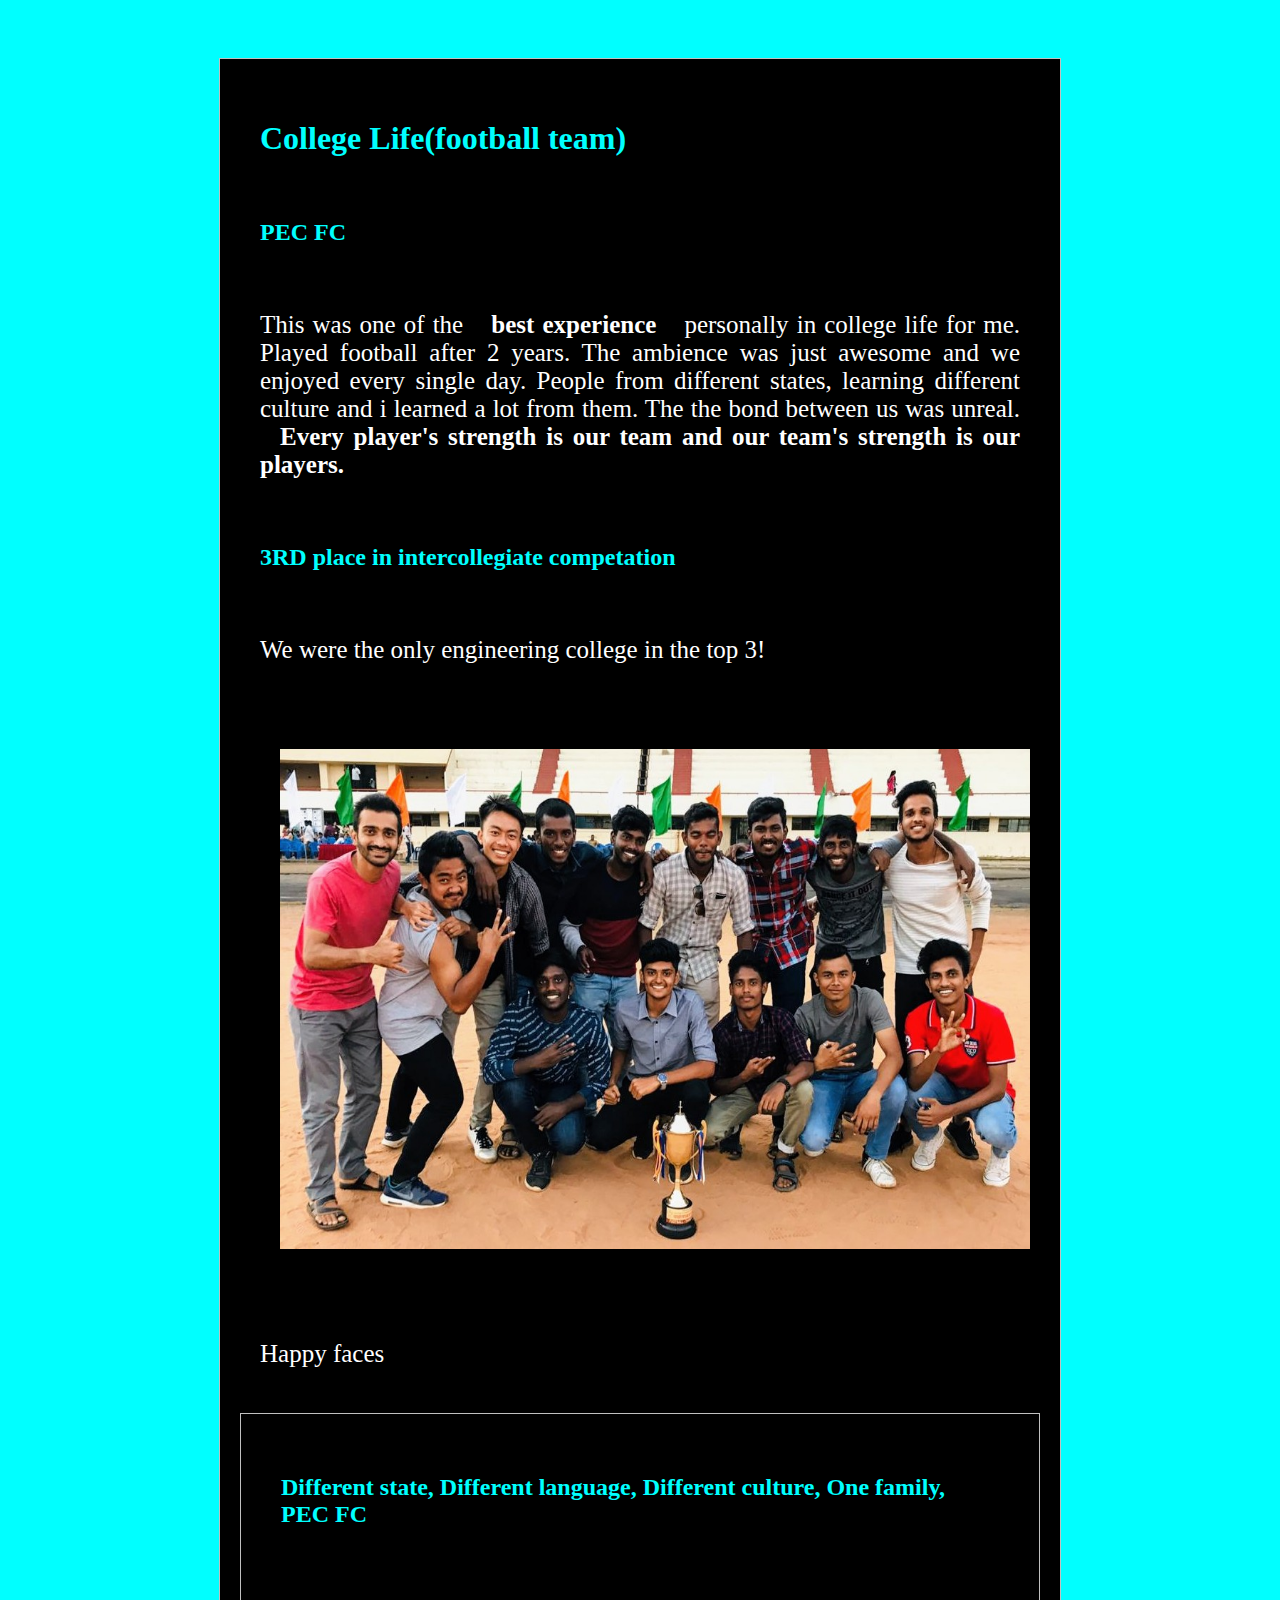
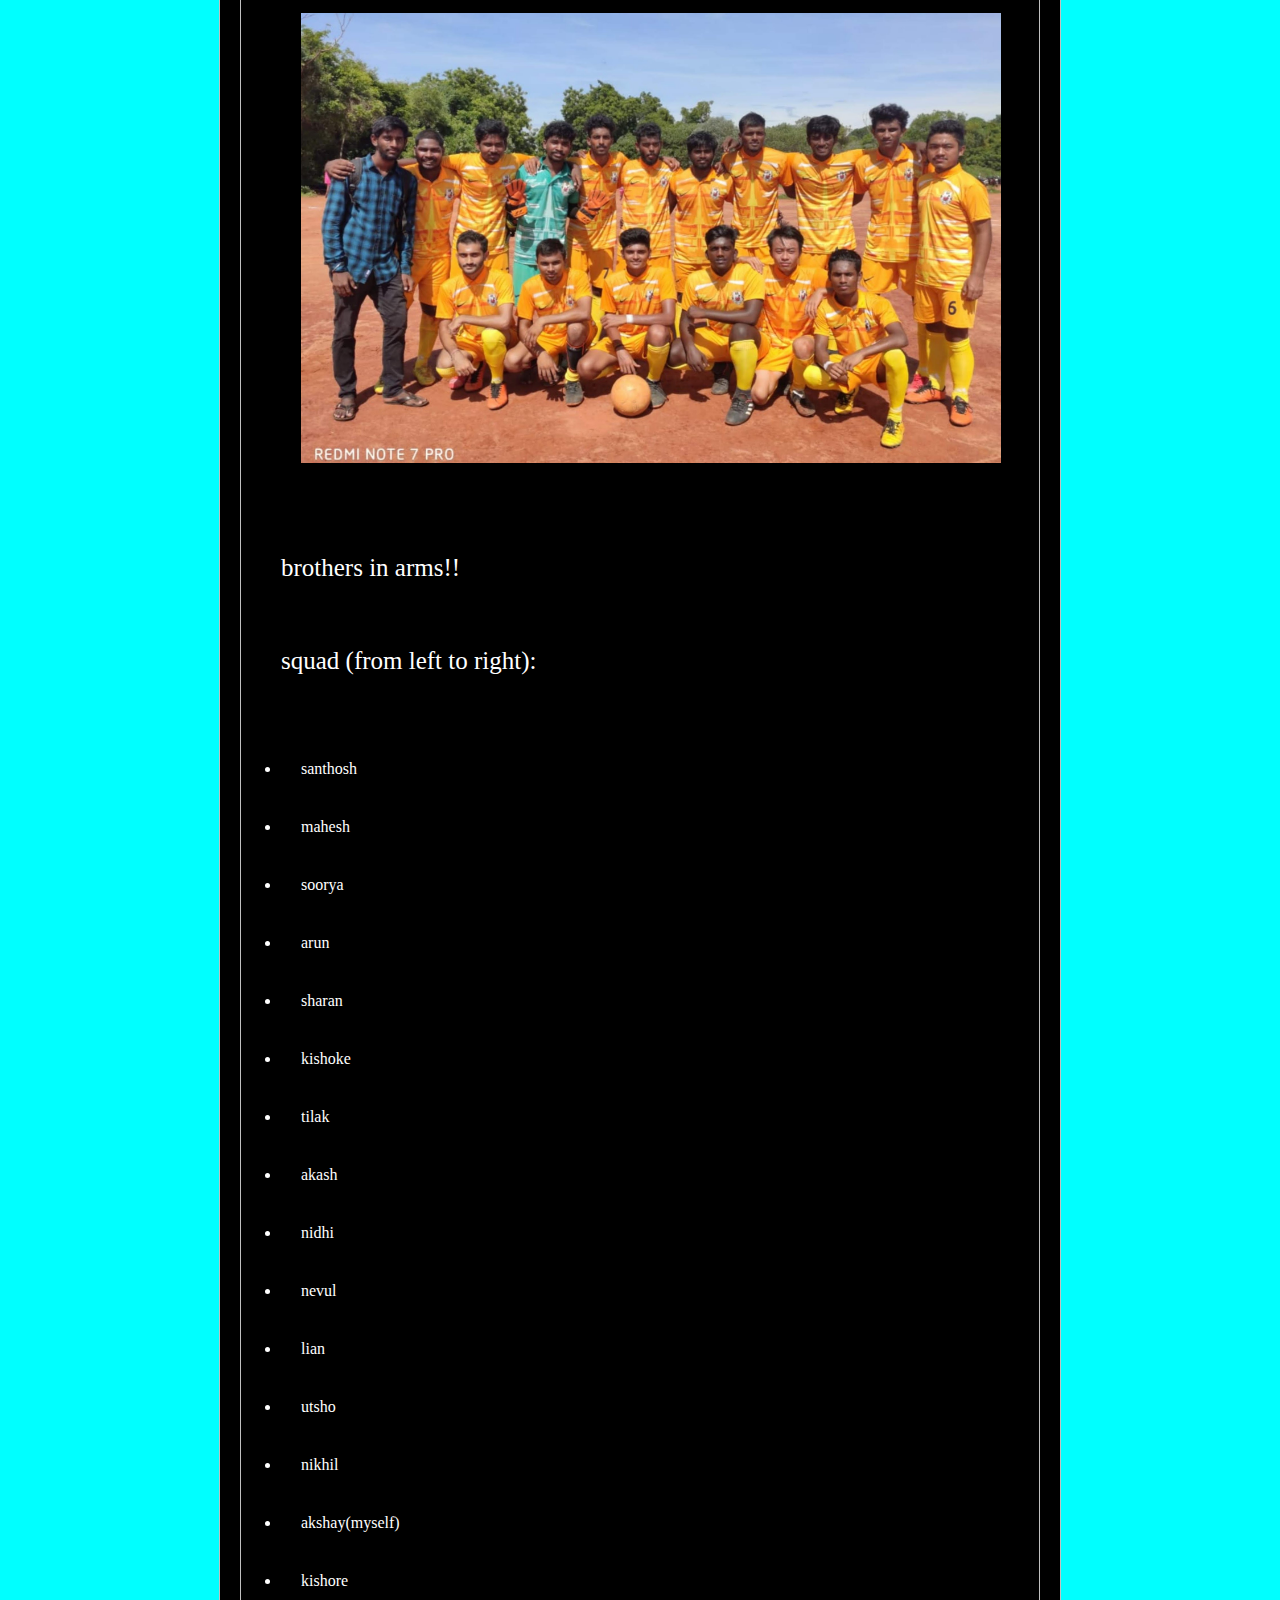
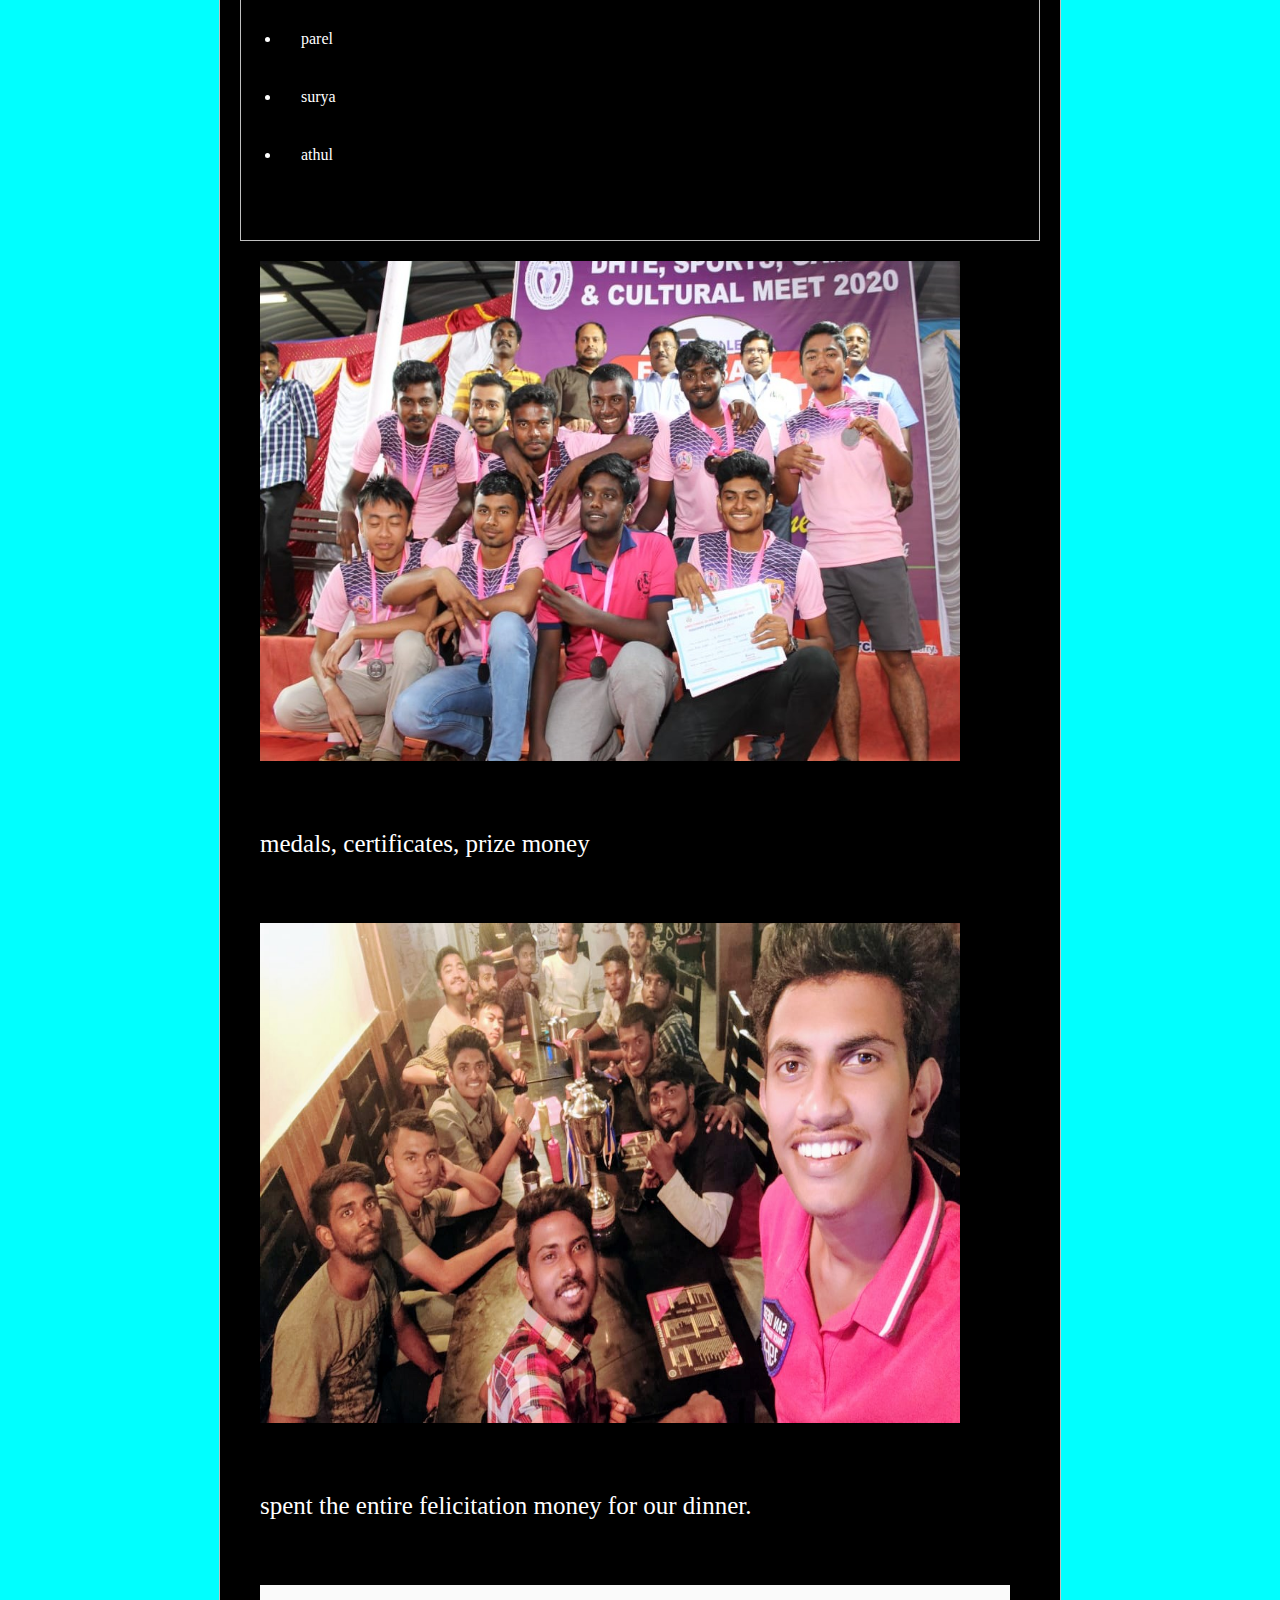
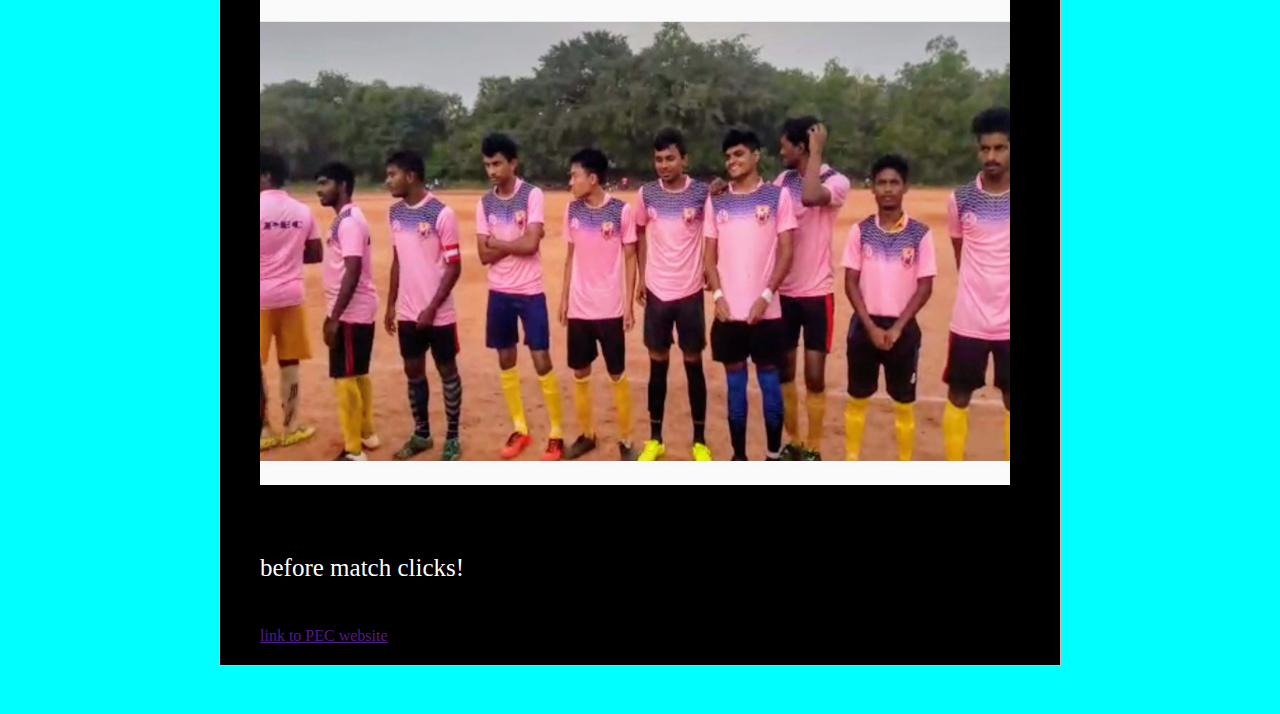
==== collegelife1.html @ 0ef6528e "Update collegelife1.html" ====
<!DOCTYPE html>
<html>

<head>
   <link rel="stylesheet" type="text/css" href="makeover.css">

   <title> college life(football) </title>

</head>
   <body>
     <div class="level1">
      <h1> College Life(football team) </h1>
         <h2> PEC FC </h2>
         <p class="alpha-text"> This was one of the <strong> best experience </strong> personally
              in college life for me. Played football after 2 years. The ambience
              was just awesome and we enjoyed every single day. People from different states,
              learning different culture and i learned a lot from them. The the bond between us
              was unreal. <strong>Every player's strength is our team and our team's strength is our players.</strong>
         </p>
         <h2> 3RD place in intercollegiate competation </h2>
         <p> We were the only engineering college in the top 3!</p>
         <p><img src="IMG-20200403-WA0009.jpg" width="750 px" height="500 px"></p>
         <p> Happy faces </p>
         <div class="level2">
         <h2> Different state, Different language, Different culture, One family, PEC FC </h2>
         <p> <img src="PicsArt_01-07-02.13.52.jpg" width="700 px" height="450 px">
         <p class="alpha-text"> brothers in arms!!</p>
         <p> squad (from left to right):
           <ul>
             <li>santhosh</li>
             <li>mahesh</li>
             <li>soorya</li>
             <li>arun</li>
             <li>sharan</li>
             <li>kishoke</li>
             <li>tilak</li>
             <li>akash</li>
             <li>nidhi</li>
             <li>nevul</li>
             <li>lian</li>
             <li>utsho</li>
             <li>nikhil</li>
             <li>akshay(myself)</li>
             <li>kishore</li>
             <li>parel</li>
             <li>surya</li>
             <li>athul</li>
           </ul>
         </div>
             <img src="IMG-20200208-WA0151.jpg" width="700 px" height="500 px">
        <p class="alpha-text"> medals, certificates, prize money</p>
             <img src="IMG-20200208-WA0147.jpg" width="700 px" height="500 px">
        <p class="alpha-text"> spent the entire felicitation money for our dinner.</p>
             <img src="PicsArt_02-22-07.17.00.jpg" width="750 px" height="500 px">
        <p class="alpha-text"> before match clicks!</p>
        <a href="" target="_black"> link to PEC website</a>
    </div>
   </body>

</html>
---- makeover.css ----
*{
  padding-left: 20px;
  padding-right: 20px;
  padding-top: 20px;
  padding-bottom: 20px;
  align-self: center;

}
body{
  font-family: cursive;
  color: silver;
  background-color: aqua;
}
h1
{
  color: aqua;
  font-size: 50 px;
  font-family: cursive;
}
h2
{
  color: aqua;
  font-size: 50 px;
  font-family: cursive;
}
p
{
  color: white;
  font-size: 25px;
  text-align: justify;
  font-family: cursive;
}
ul{
  color: white;
}

.level1
{
  width: 800px;
  margin-left: auto;
  margin-right: auto;
  border: 1px solid;
  background-color: black;
  margin-top: 10px;
}
.level2
{
  background-color: black;
  border: 1px solid;
  margin-top: 10px;
}
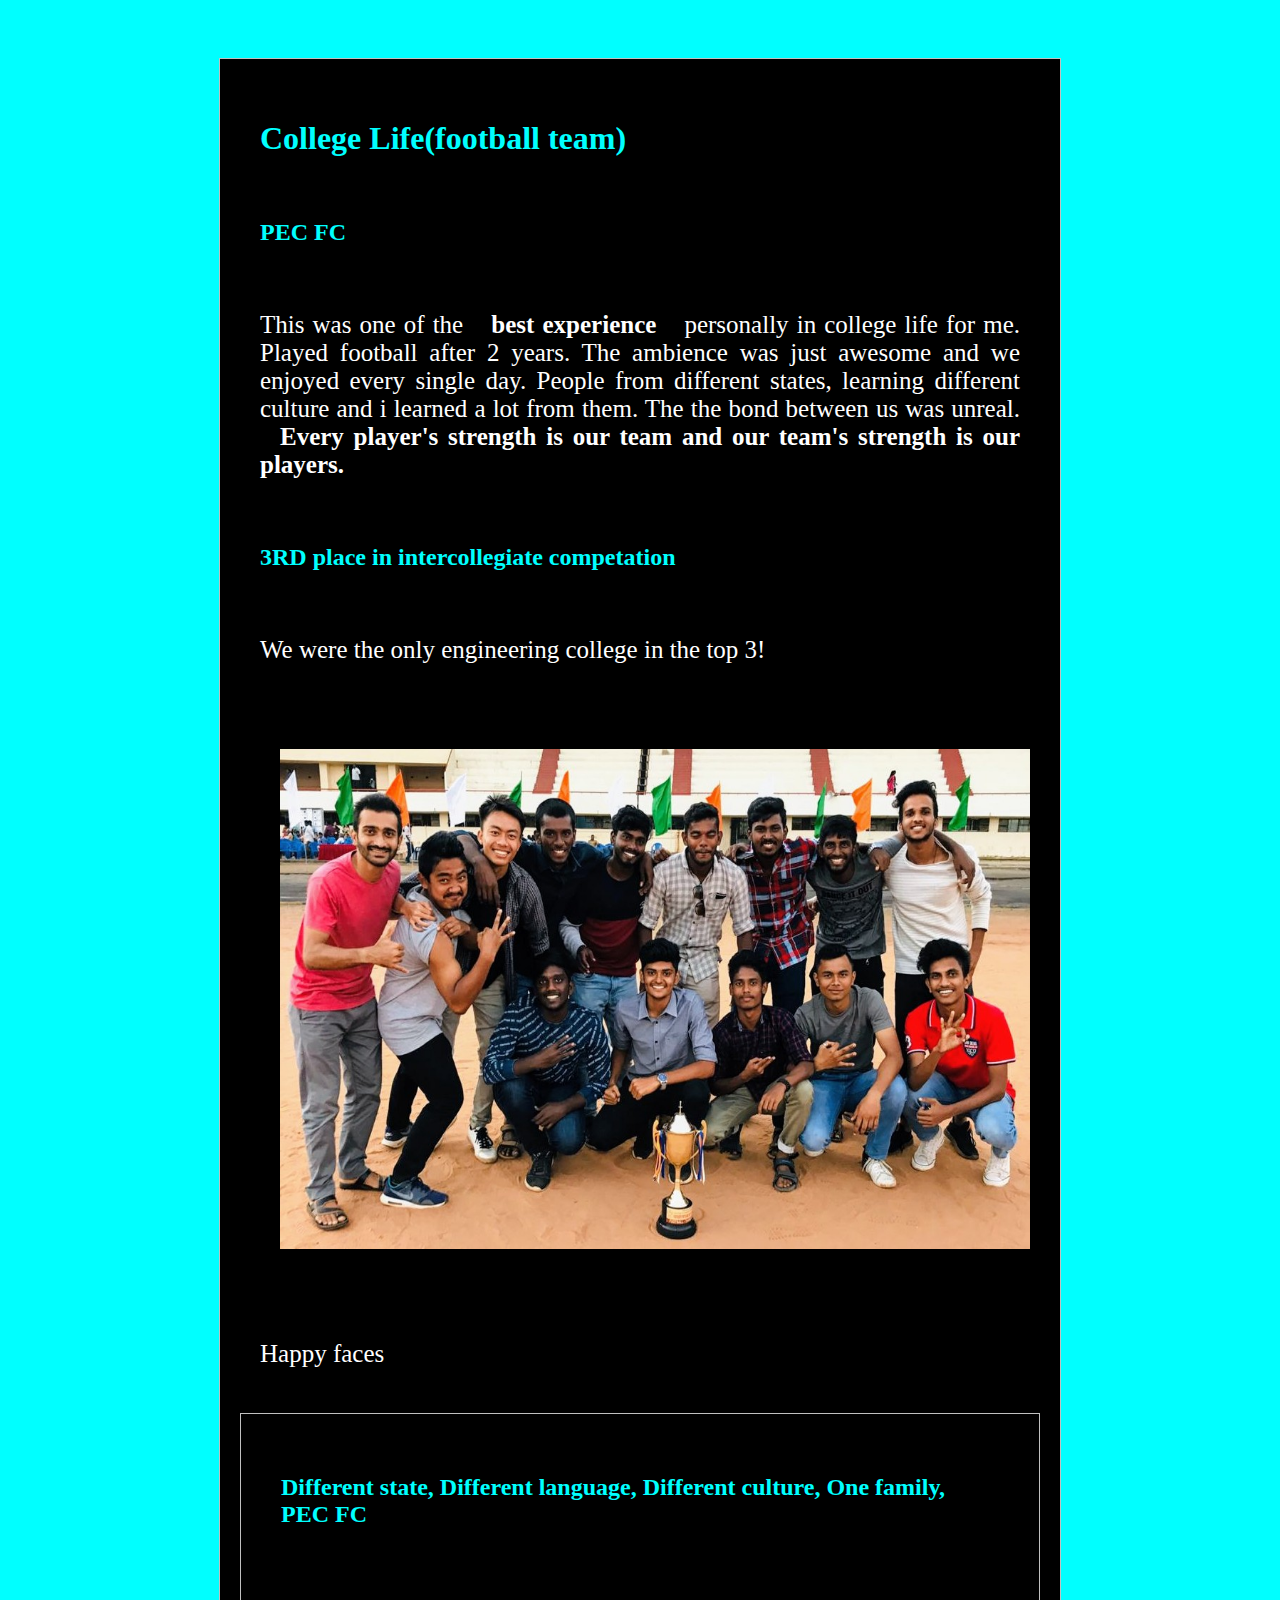
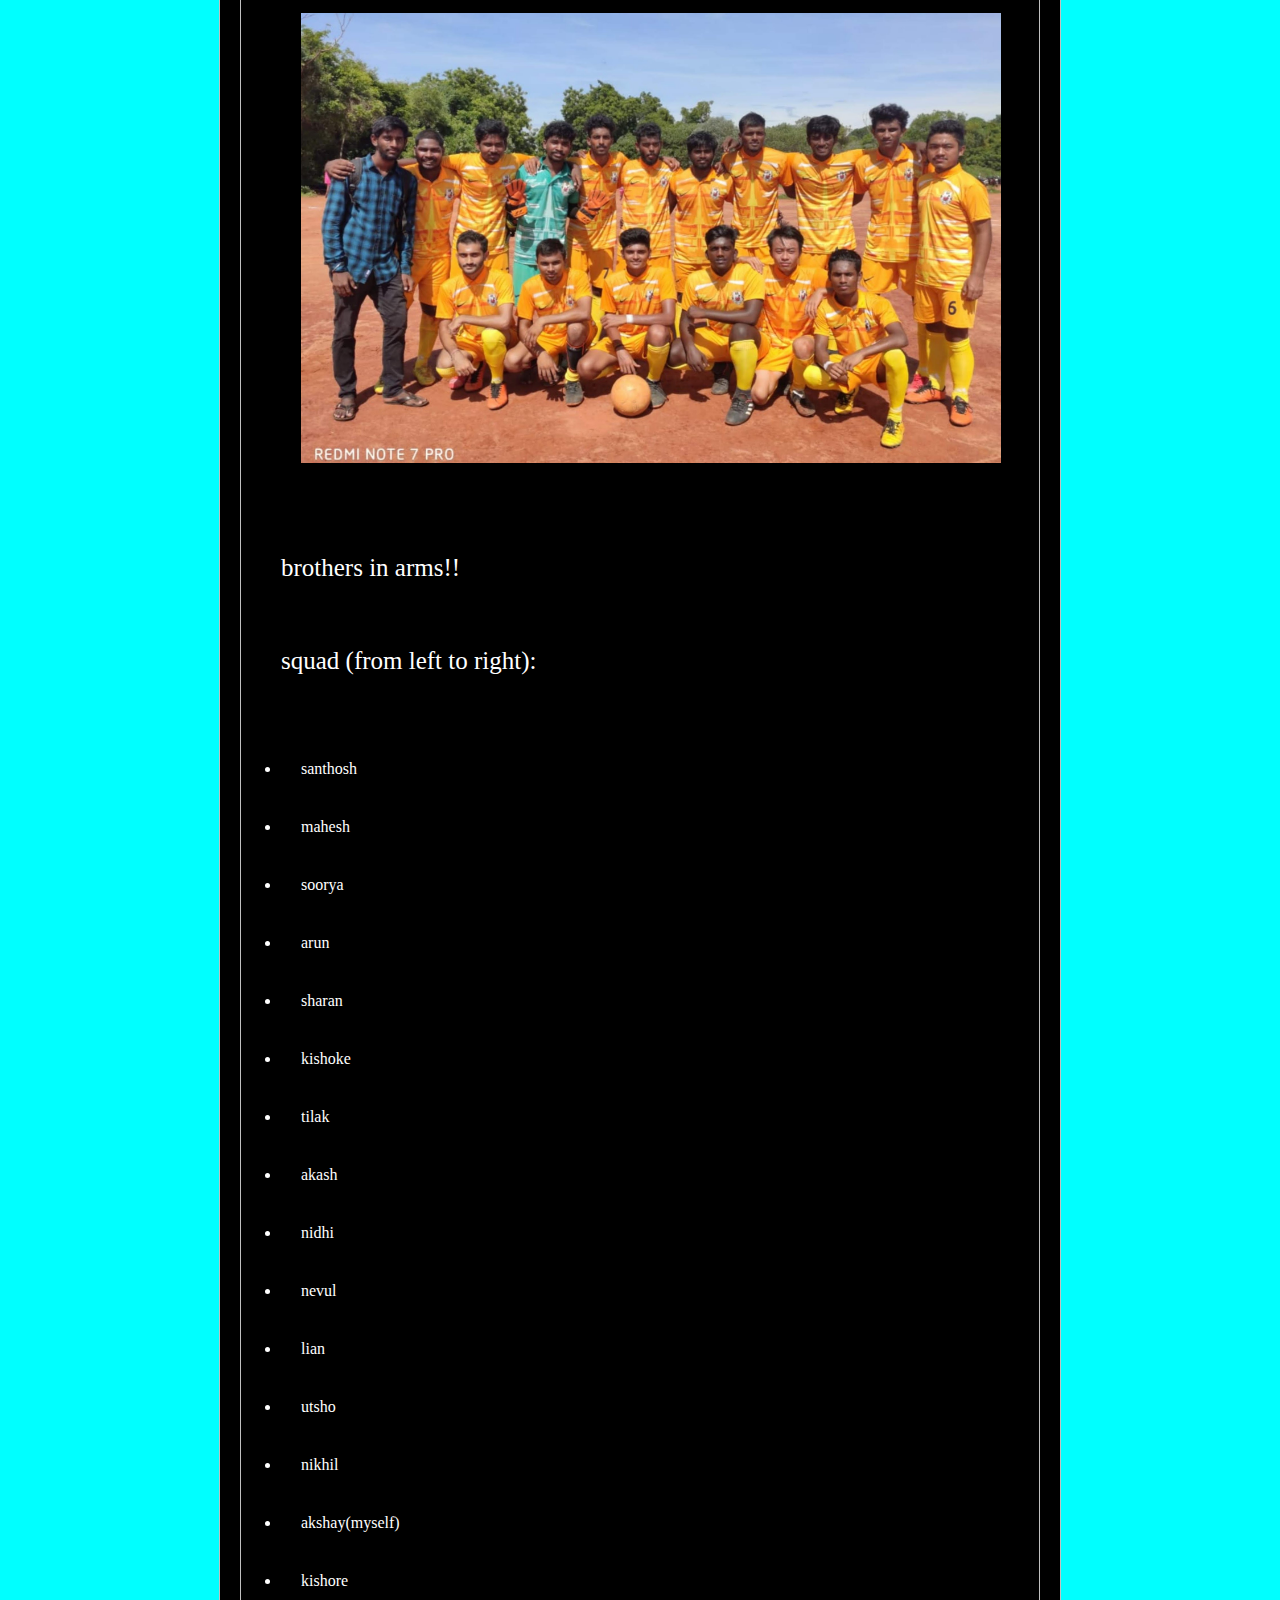
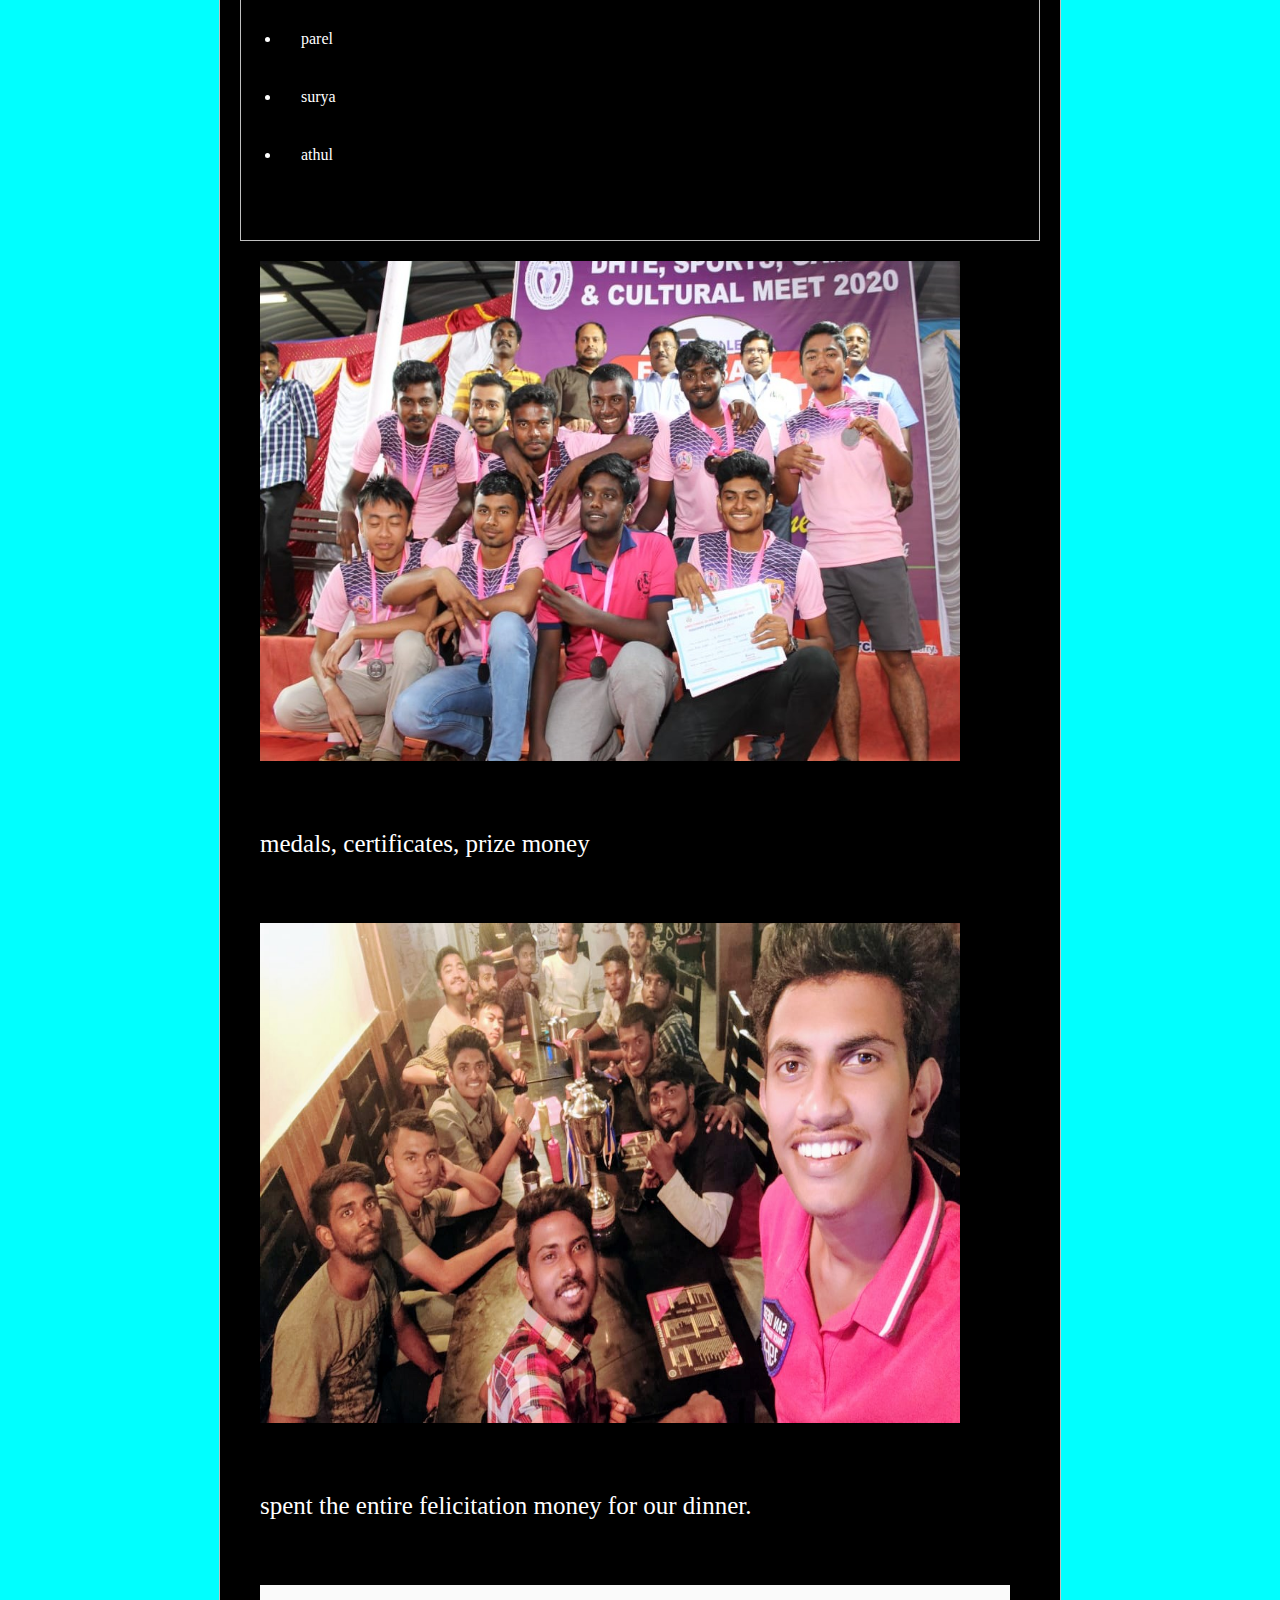
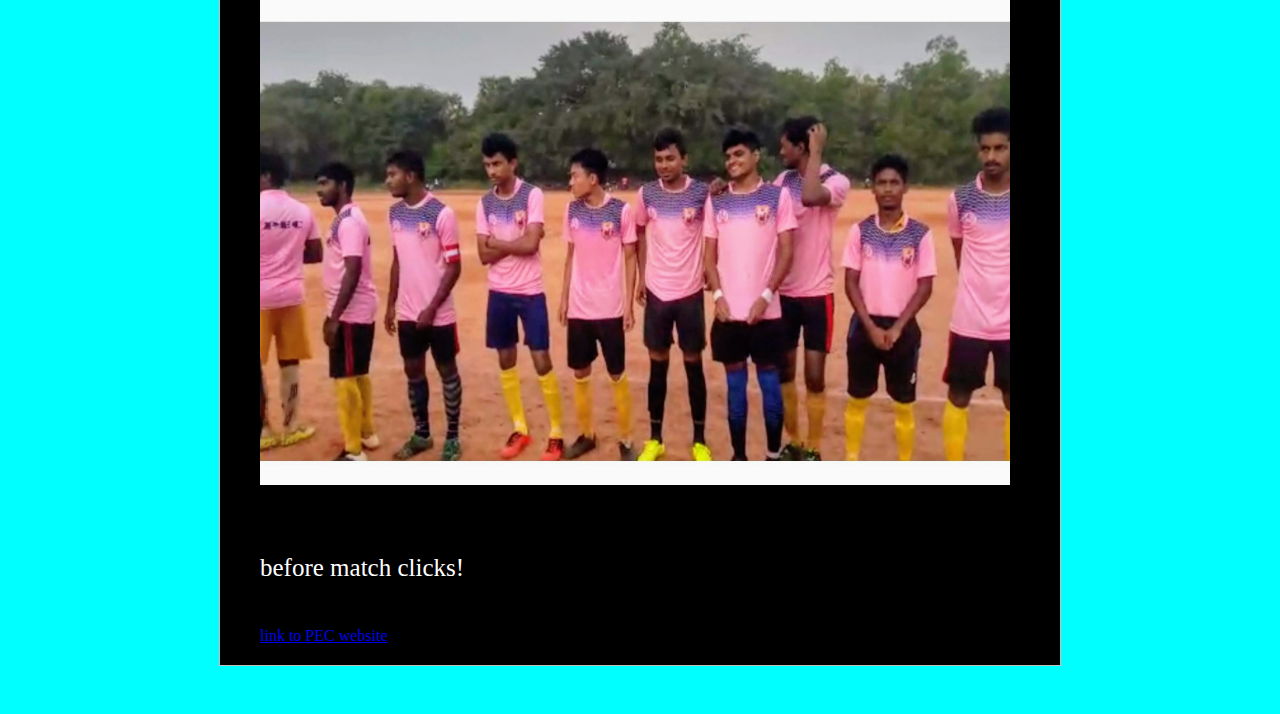
==== commit 74eeb3c6: "Update collegelife1.html" ====
--- a/collegelife1.html
+++ b/collegelife1.html
@@ -53,7 +53,7 @@
         <p class="alpha-text"> spent the entire felicitation money for our dinner.</p>
              <img src="PicsArt_02-22-07.17.00.jpg" width="750 px" height="500 px">
         <p class="alpha-text"> before match clicks!</p>
-        <a href="" target="_black"> link to PEC website</a>
+        <a href="http://www.pec.edu/" target="_black"> link to PEC website</a>
     </div>
    </body>
 
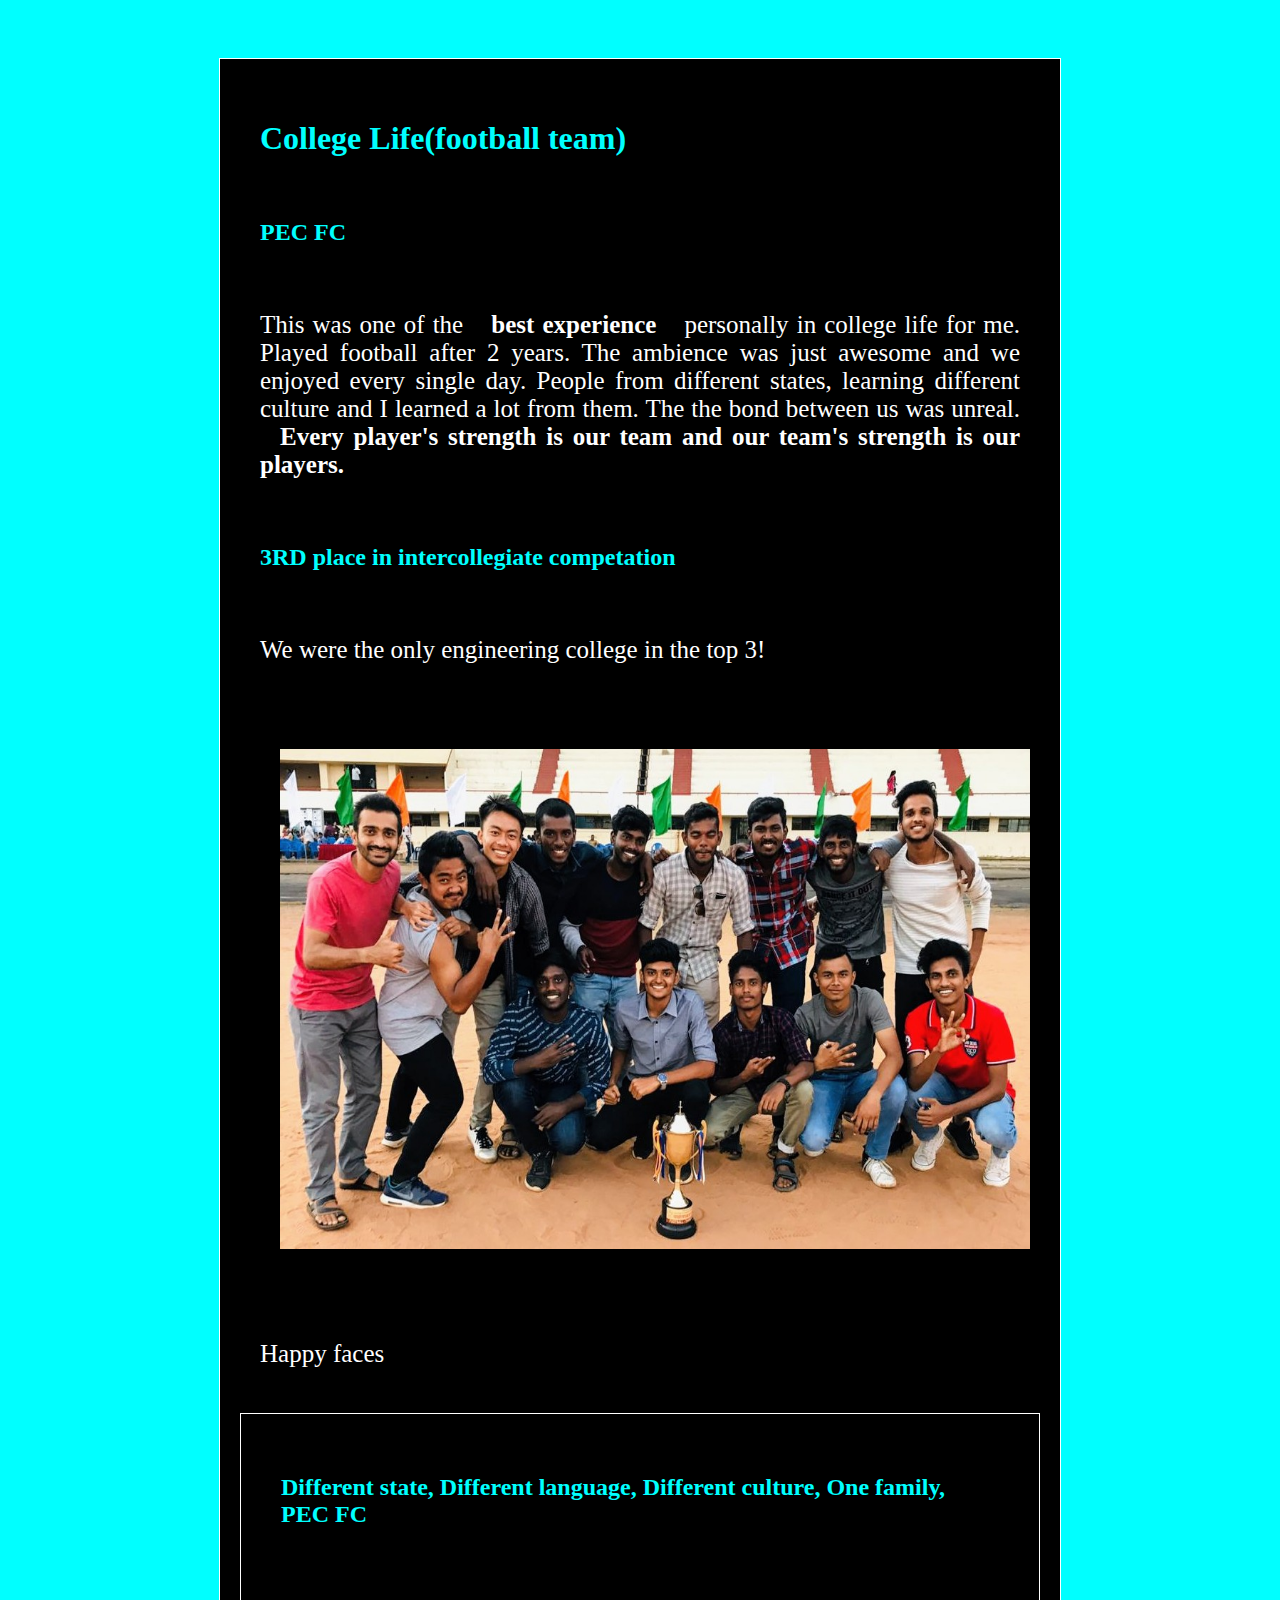
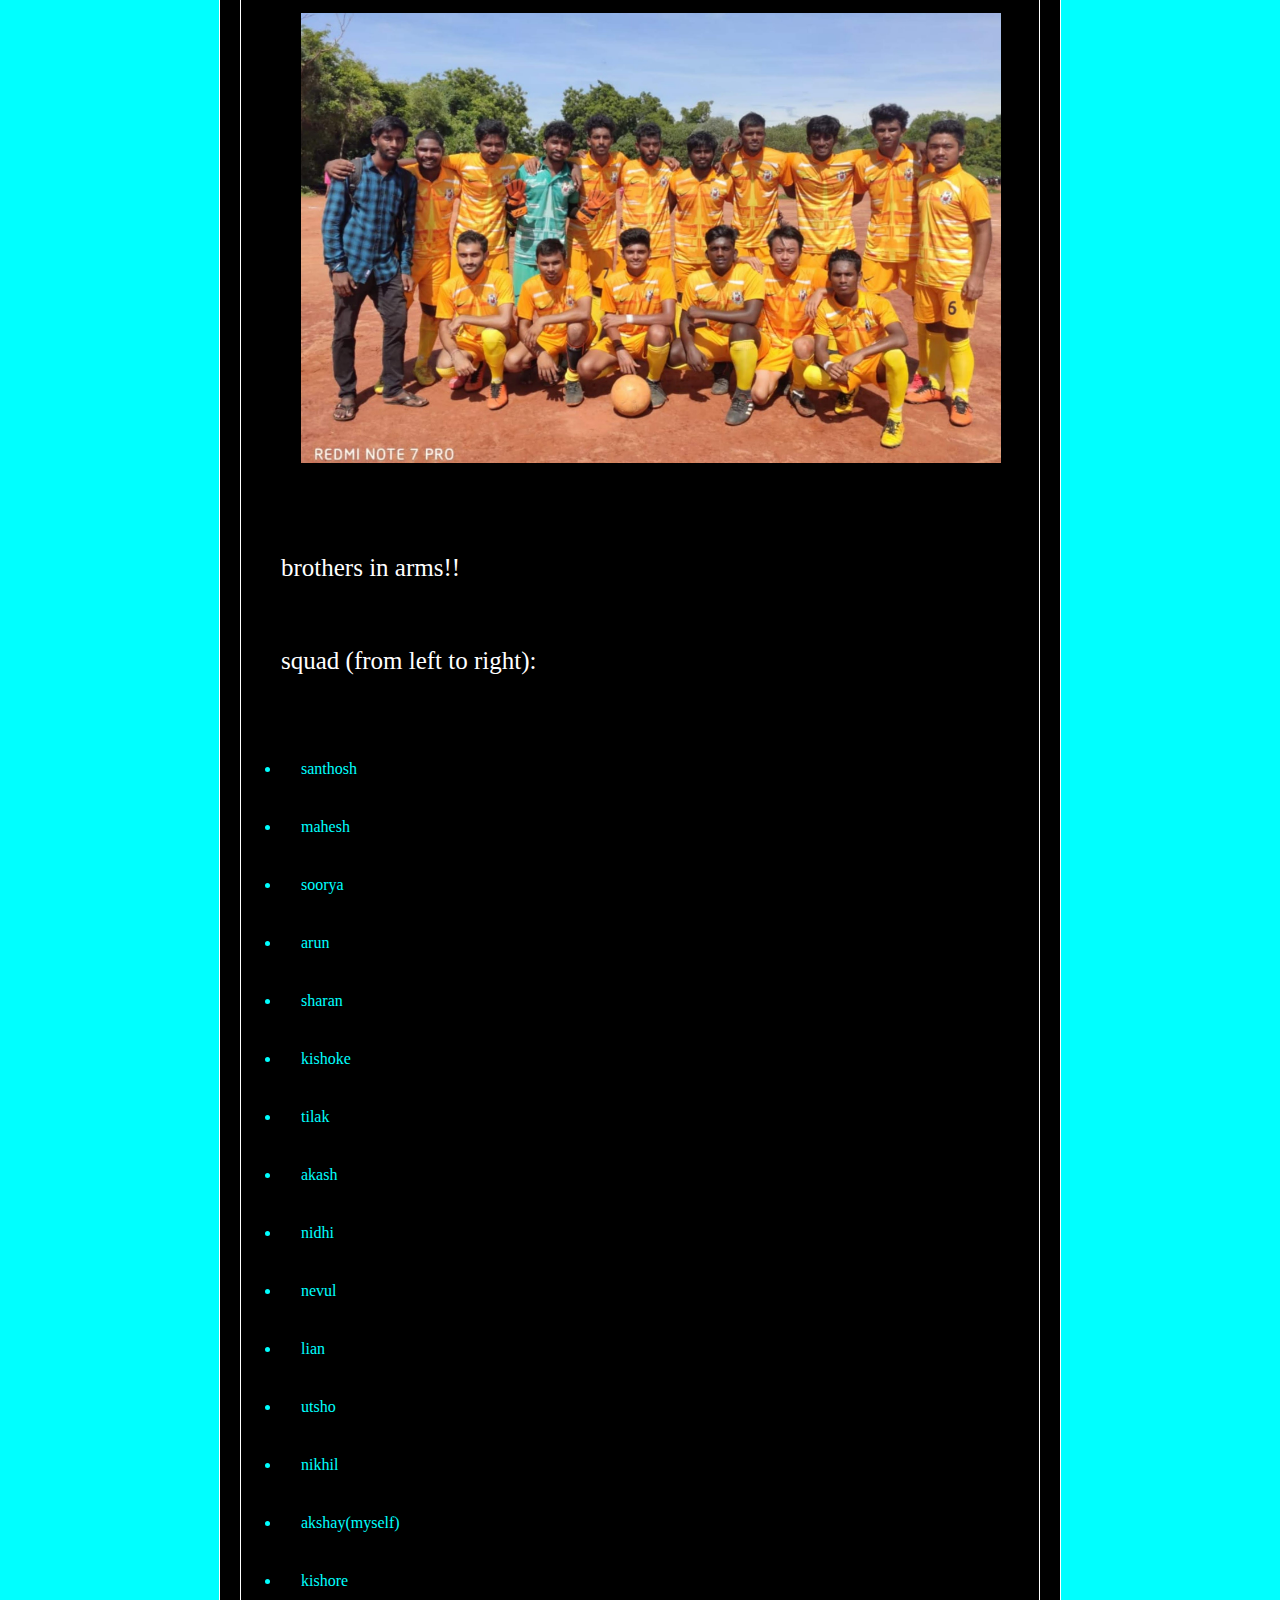
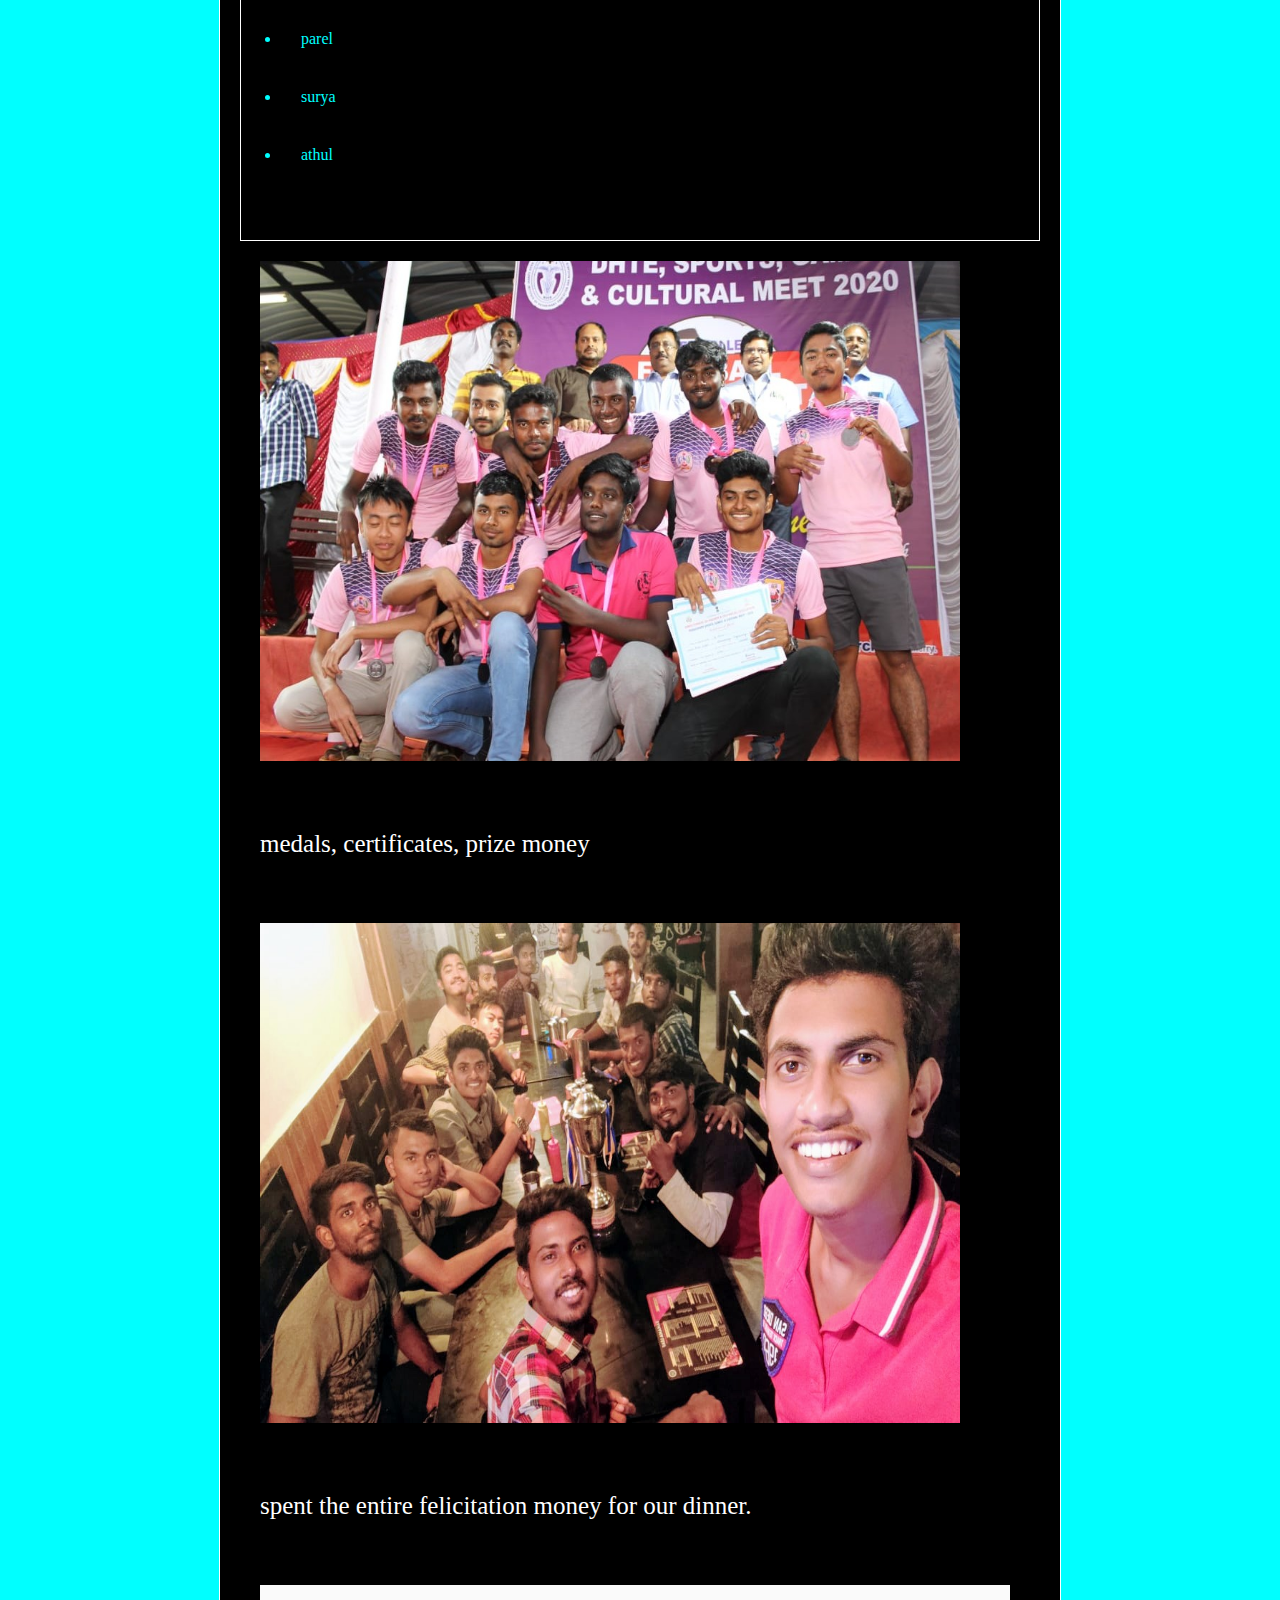
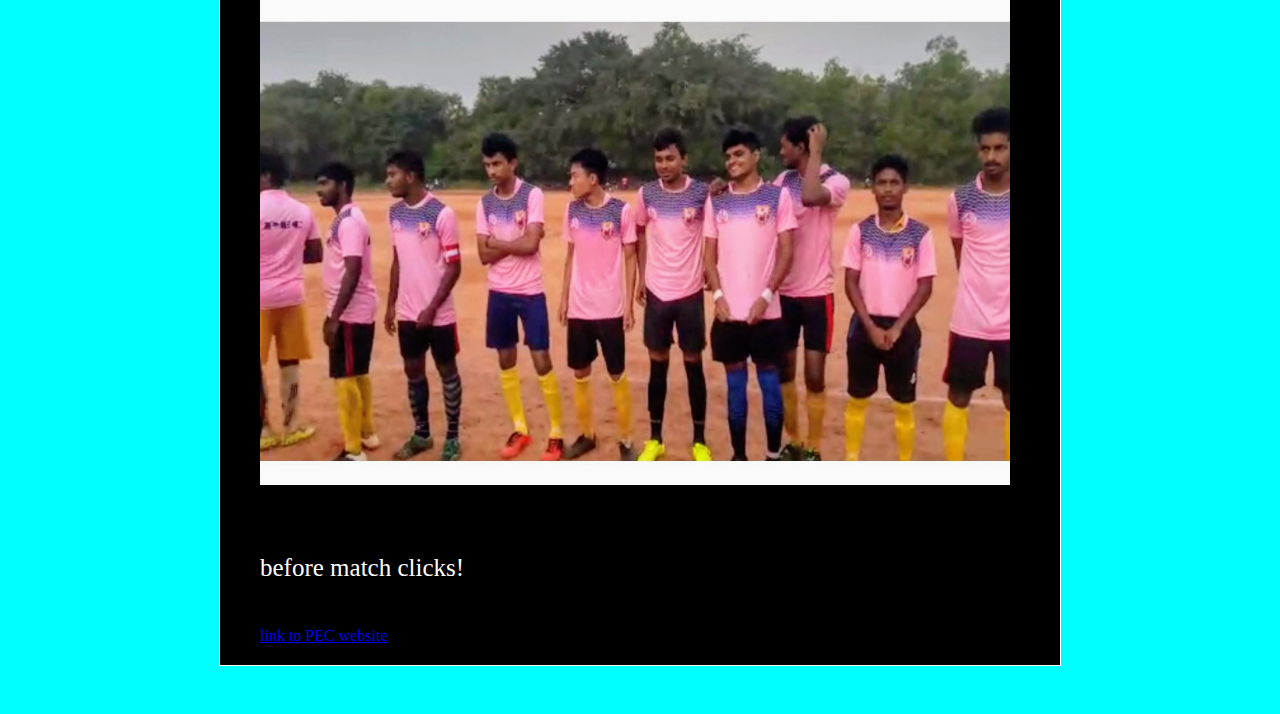
==== commit e10e3e33: "Update collegelife1.html" ====
--- a/collegelife1.html
+++ b/collegelife1.html
@@ -11,10 +11,10 @@
      <div class="level1">
       <h1> College Life(football team) </h1>
          <h2> PEC FC </h2>
-         <p class="alpha-text"> This was one of the <strong> best experience </strong> personally
+         <p class="alpha-text"> This was one of the <strong>best experience</strong> personally
               in college life for me. Played football after 2 years. The ambience
               was just awesome and we enjoyed every single day. People from different states,
-              learning different culture and i learned a lot from them. The the bond between us
+              learning different culture and I learned a lot from them. The the bond between us
               was unreal. <strong>Every player's strength is our team and our team's strength is our players.</strong>
          </p>
          <h2> 3RD place in intercollegiate competation </h2>
--- a/makeover.css
+++ b/makeover.css
@@ -15,13 +15,13 @@
 {
   color: aqua;
   font-size: 50 px;
-  font-family: cursive;
+  font-family: fantasy;
 }
 h2
 {
   color: aqua;
   font-size: 50 px;
-  font-family: cursive;
+  font-family: serif;
 }
 p
 {
@@ -30,8 +30,9 @@
   text-align: justify;
   font-family: cursive;
 }
-ul{
-  color: white;
+ul
+{
+  color: aqua;
 }
 
 .level1
@@ -42,6 +43,7 @@
   border: 1px solid;
   background-color: black;
   margin-top: 10px;
+  color: white;
 }
 .level2
 {
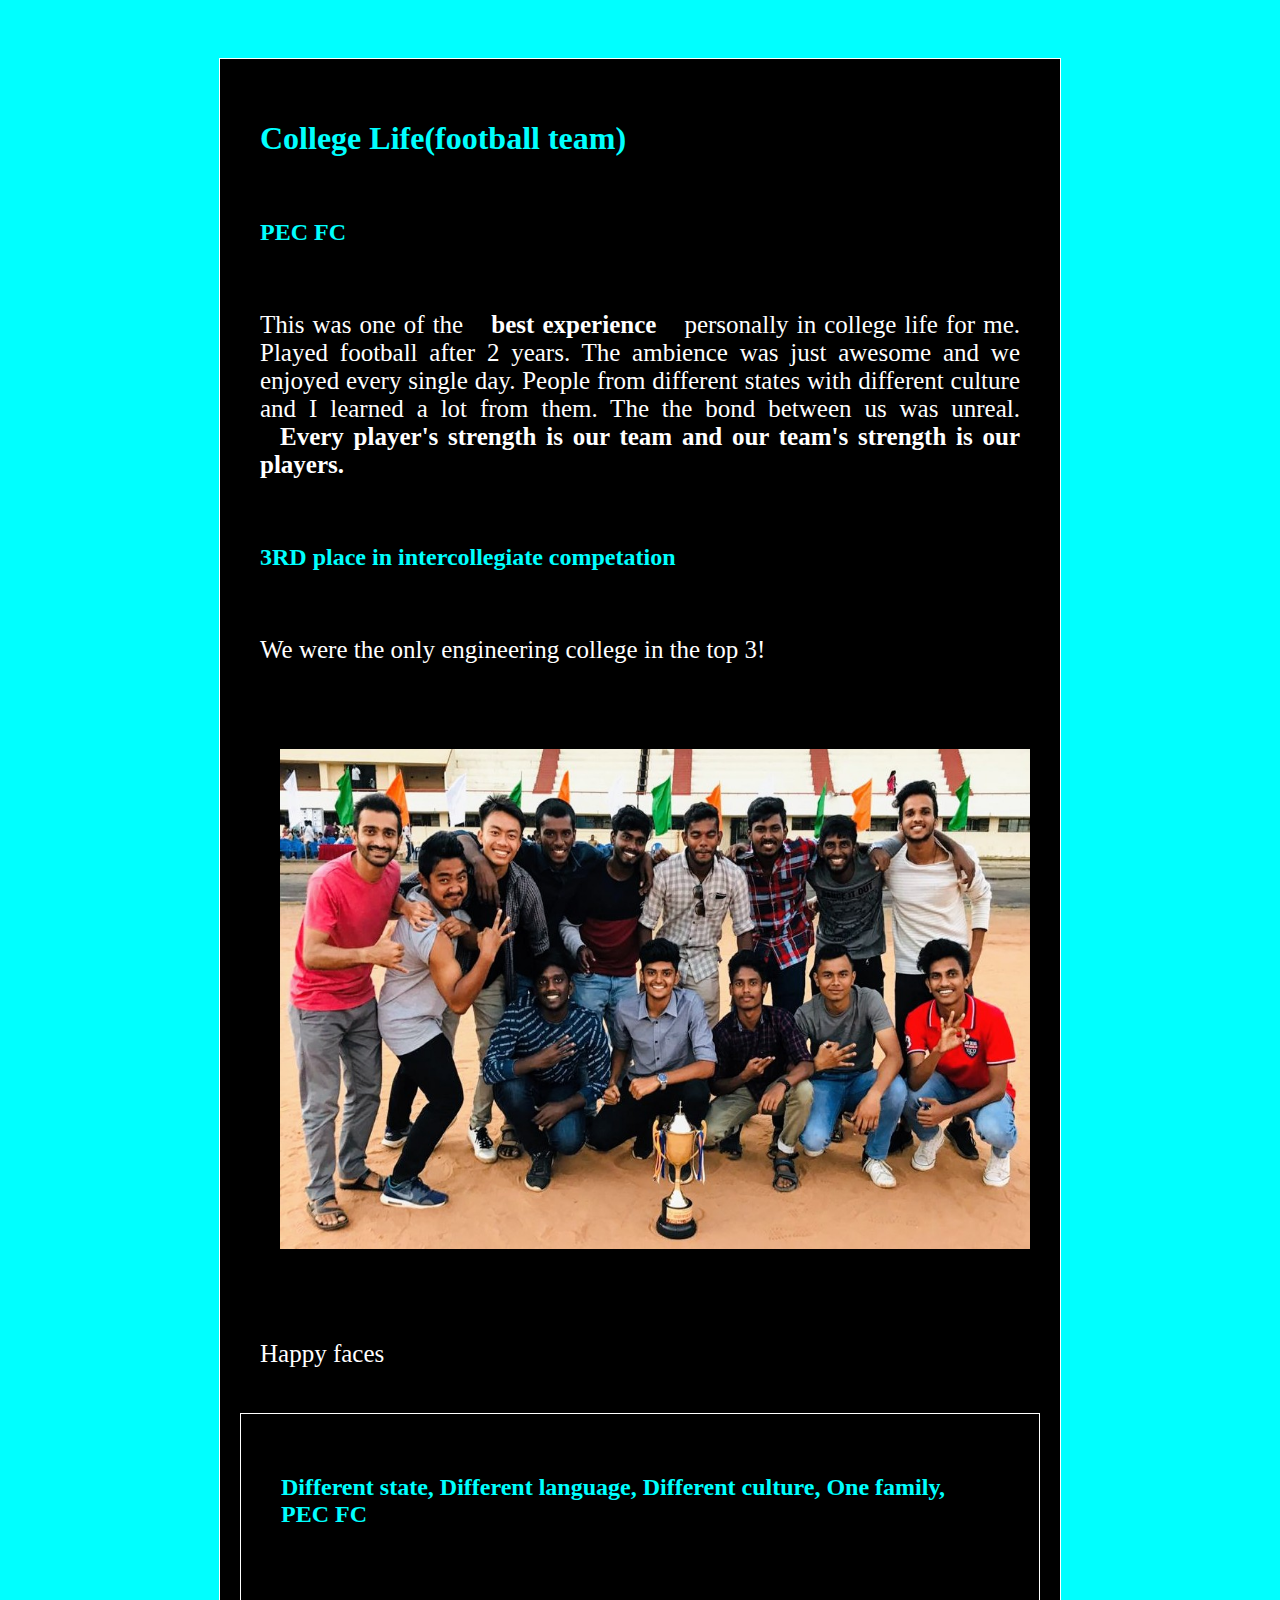
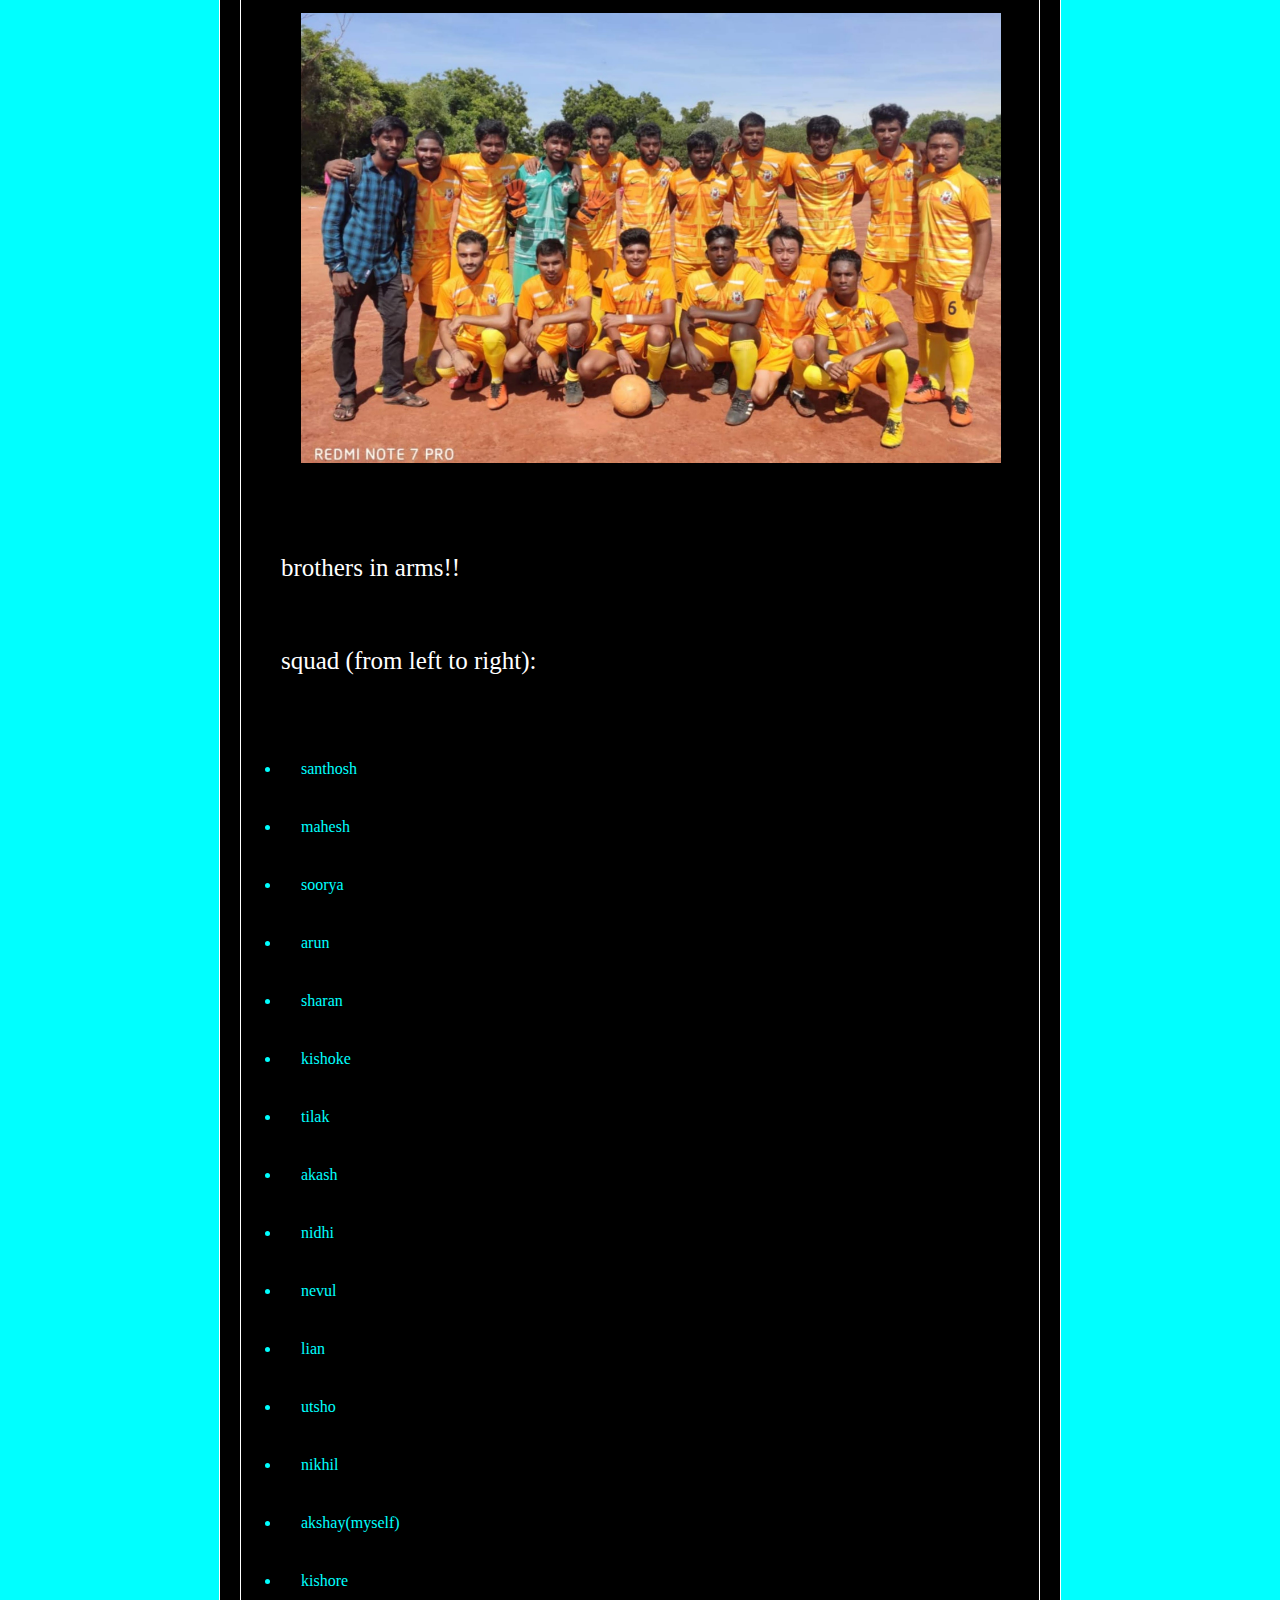
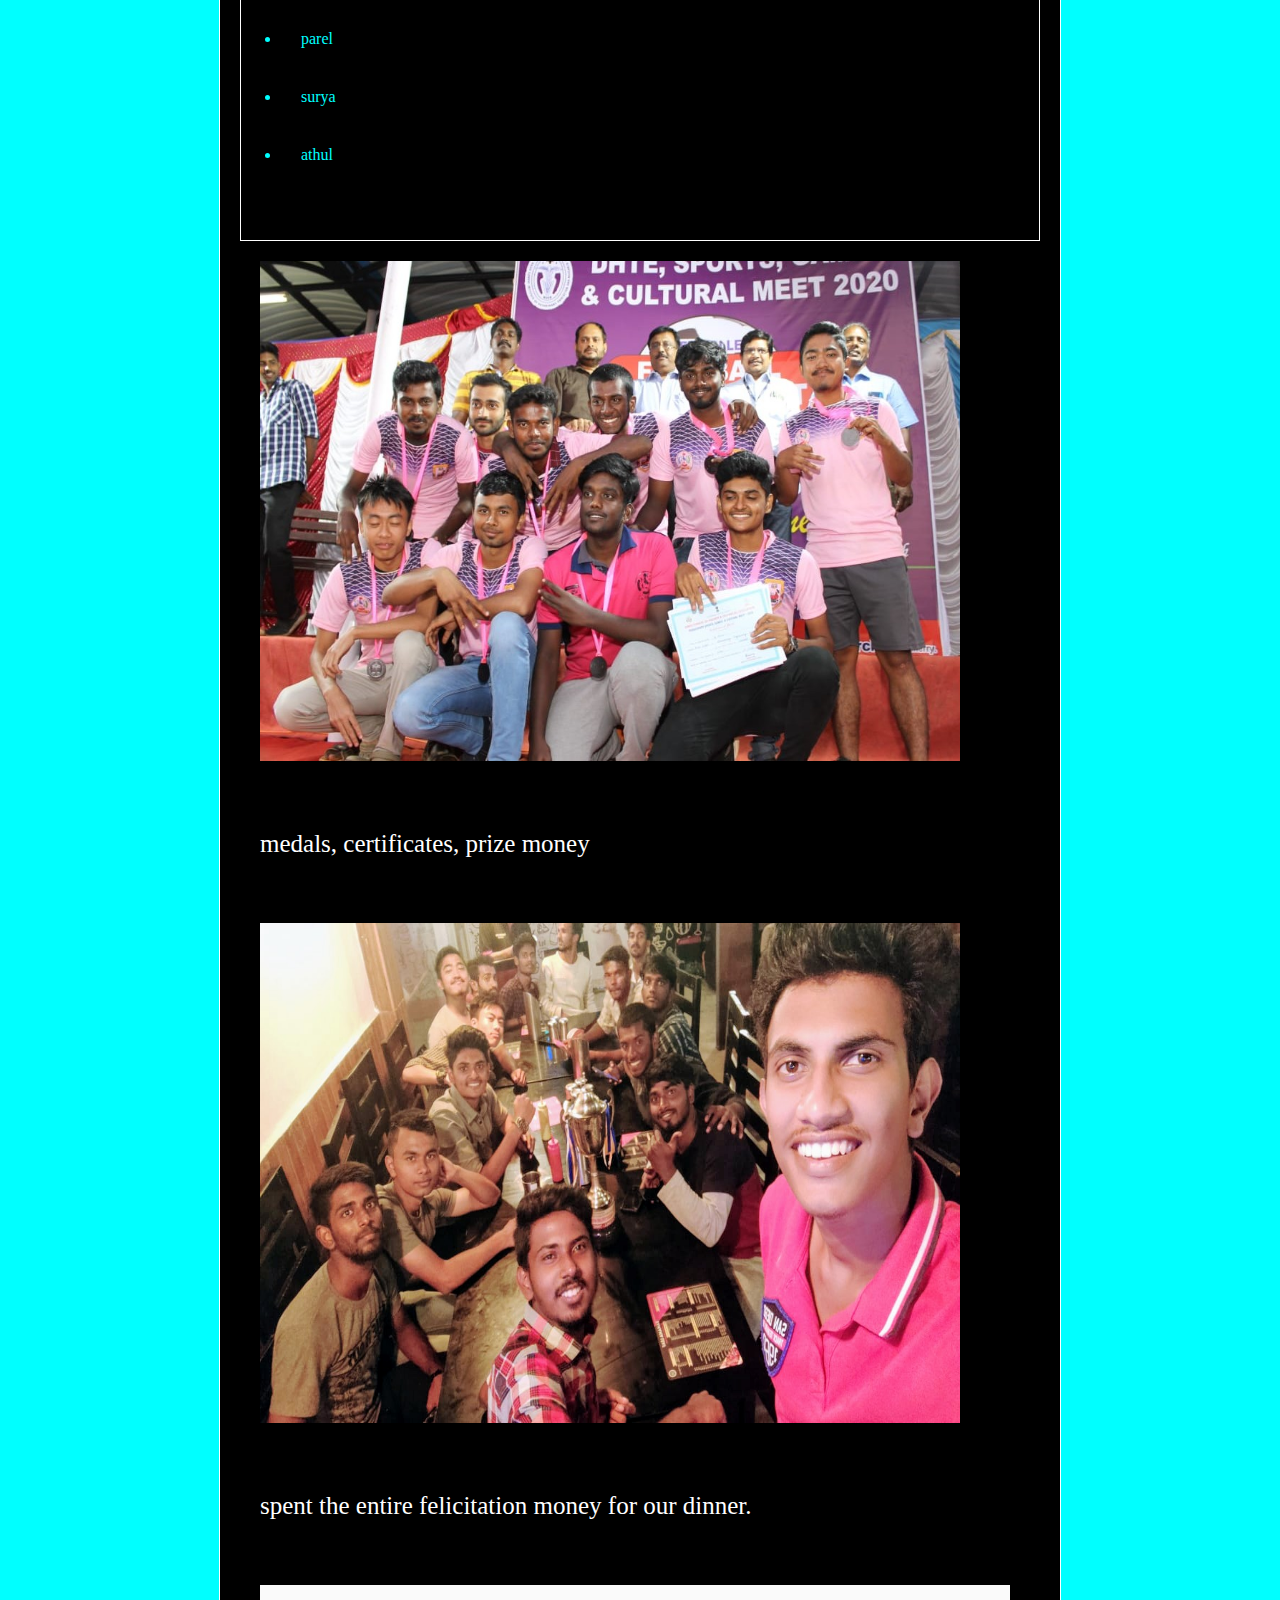
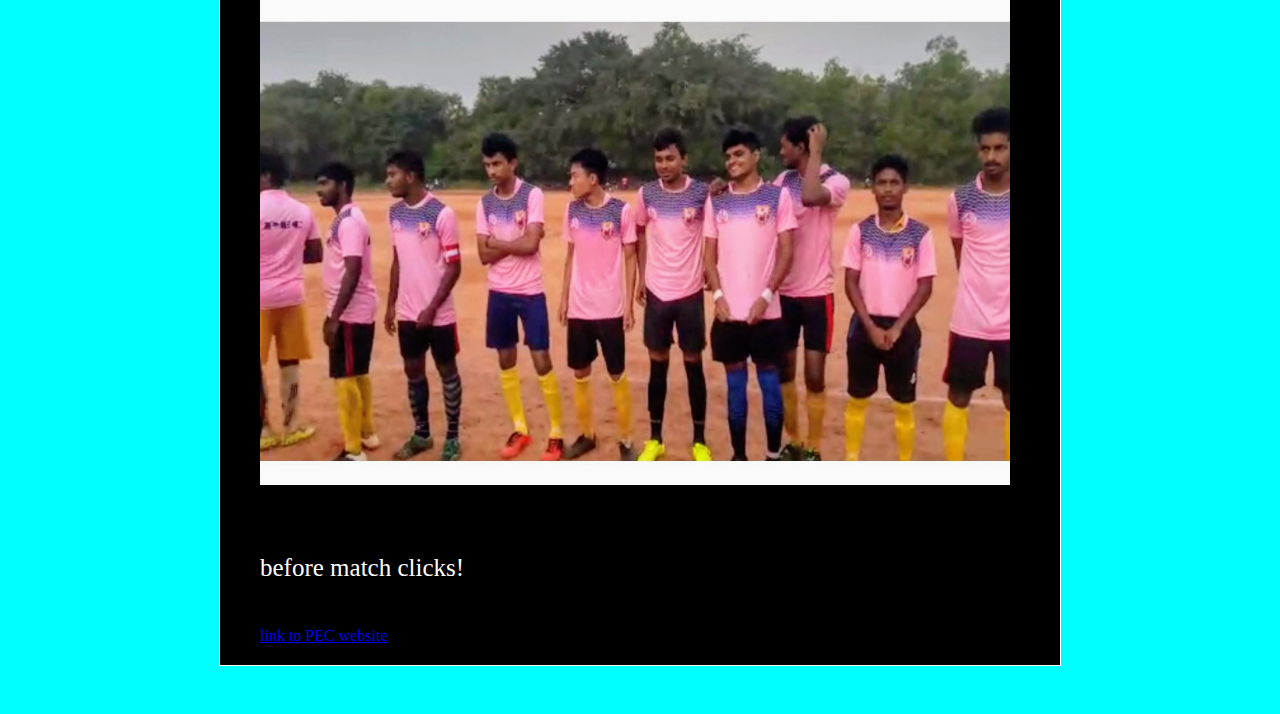
==== commit f37be370: "Update collegelife1.html" ====
--- a/collegelife1.html
+++ b/collegelife1.html
@@ -13,8 +13,8 @@
          <h2> PEC FC </h2>
          <p class="alpha-text"> This was one of the <strong>best experience</strong> personally
               in college life for me. Played football after 2 years. The ambience
-              was just awesome and we enjoyed every single day. People from different states,
-              learning different culture and I learned a lot from them. The the bond between us
+              was just awesome and we enjoyed every single day. People from different states with
+              different culture and I learned a lot from them. The the bond between us
               was unreal. <strong>Every player's strength is our team and our team's strength is our players.</strong>
          </p>
          <h2> 3RD place in intercollegiate competation </h2>
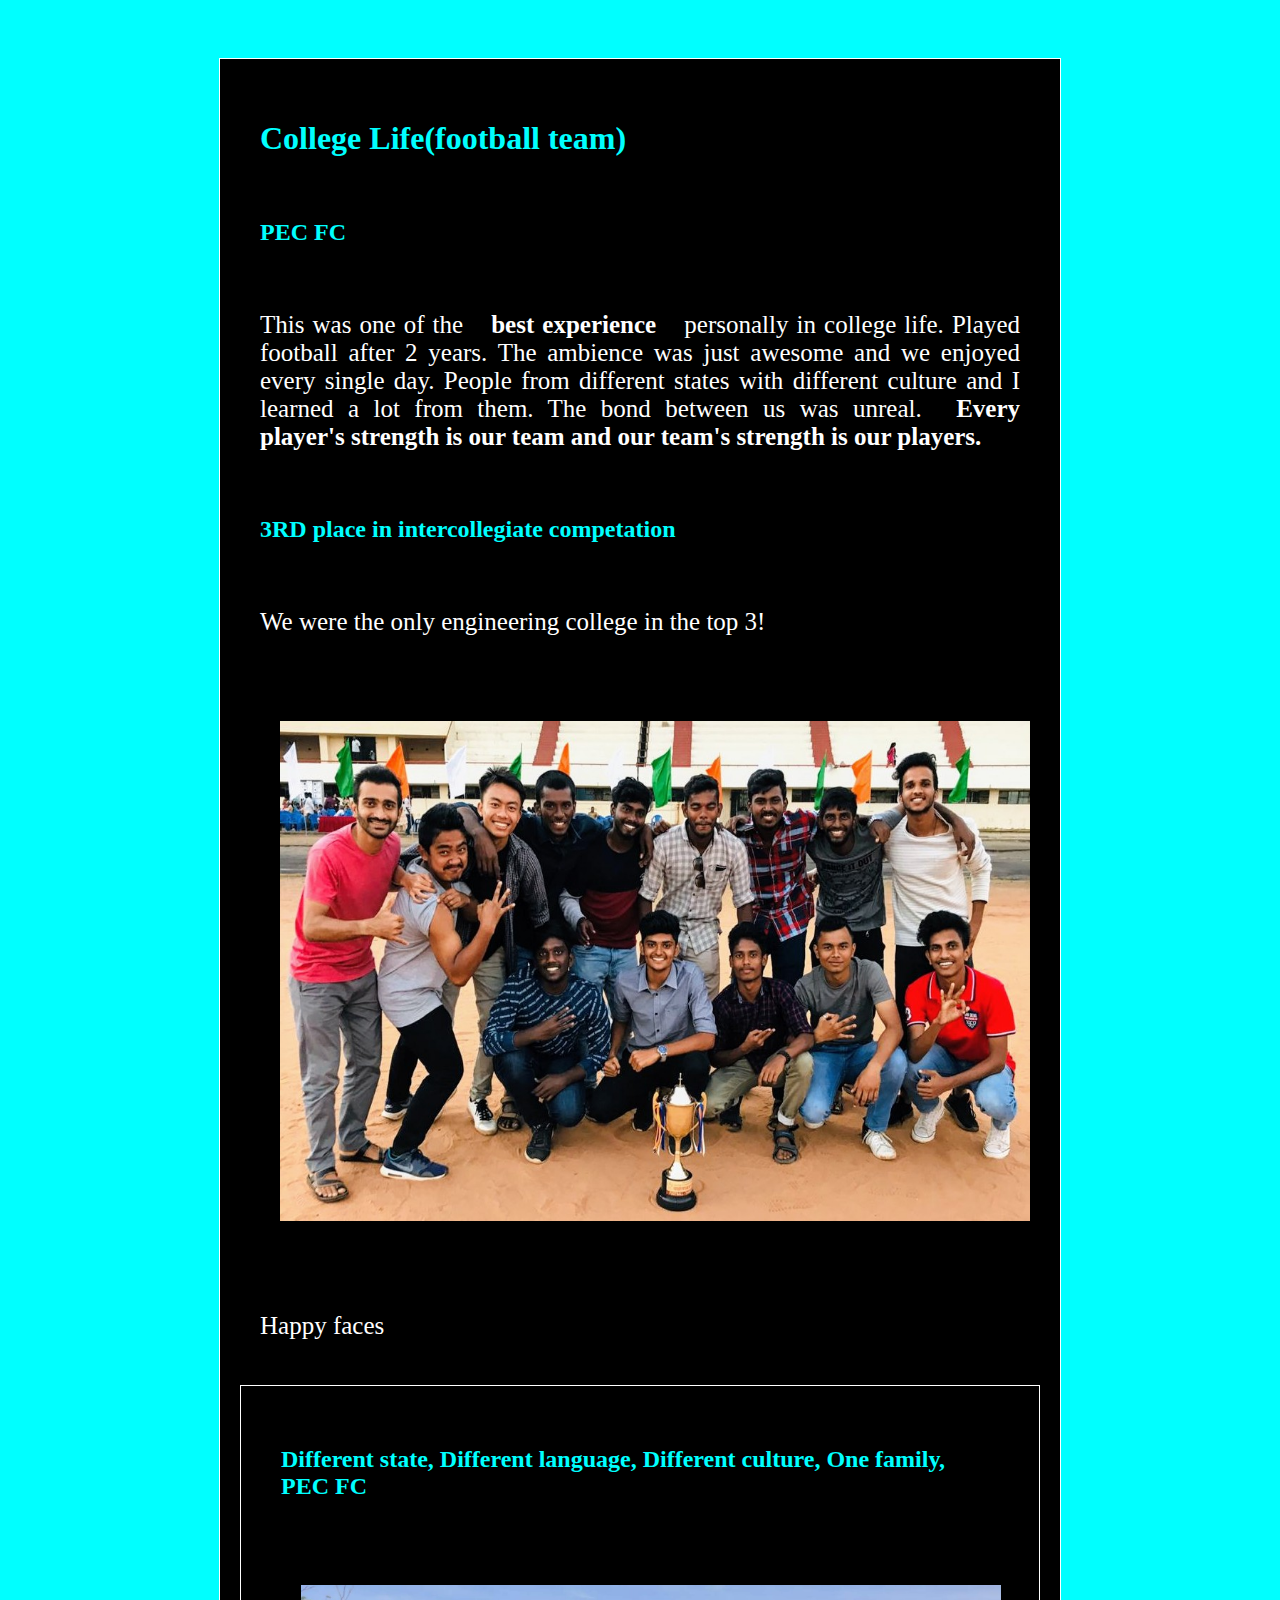
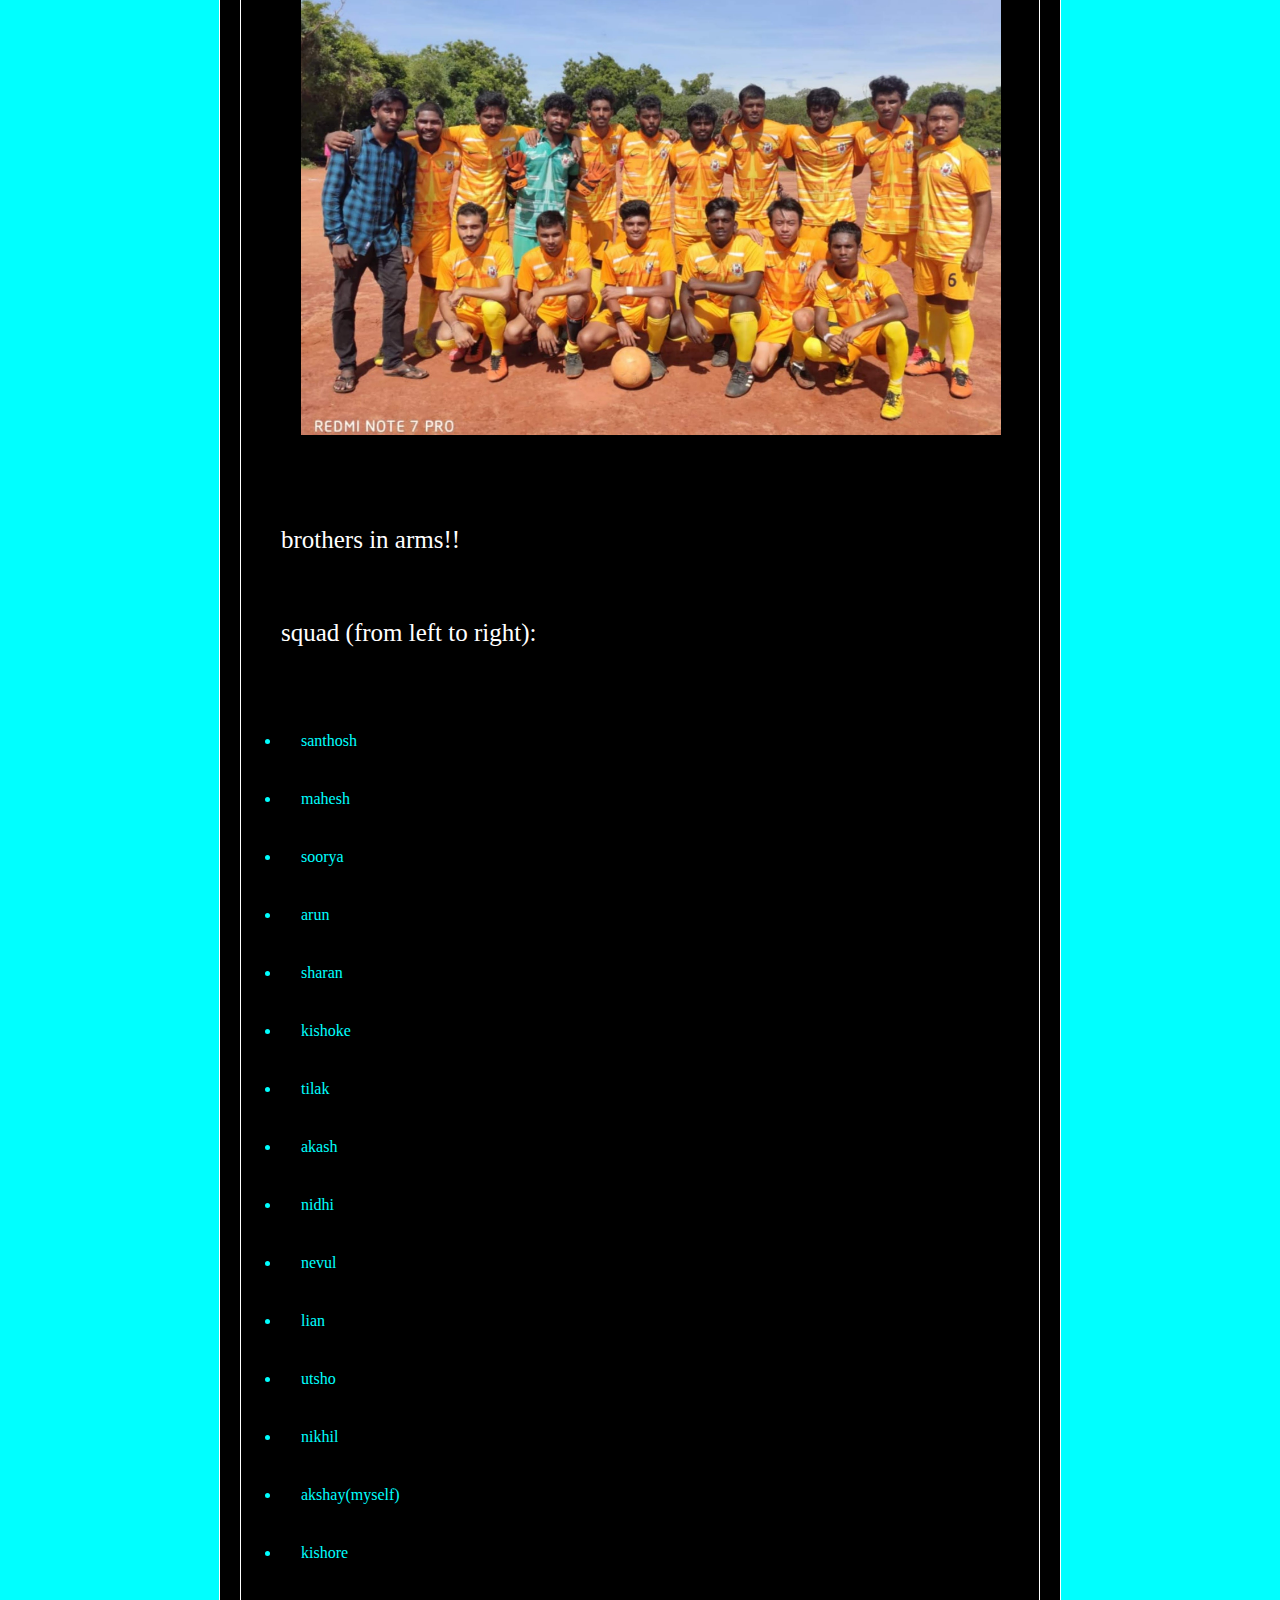
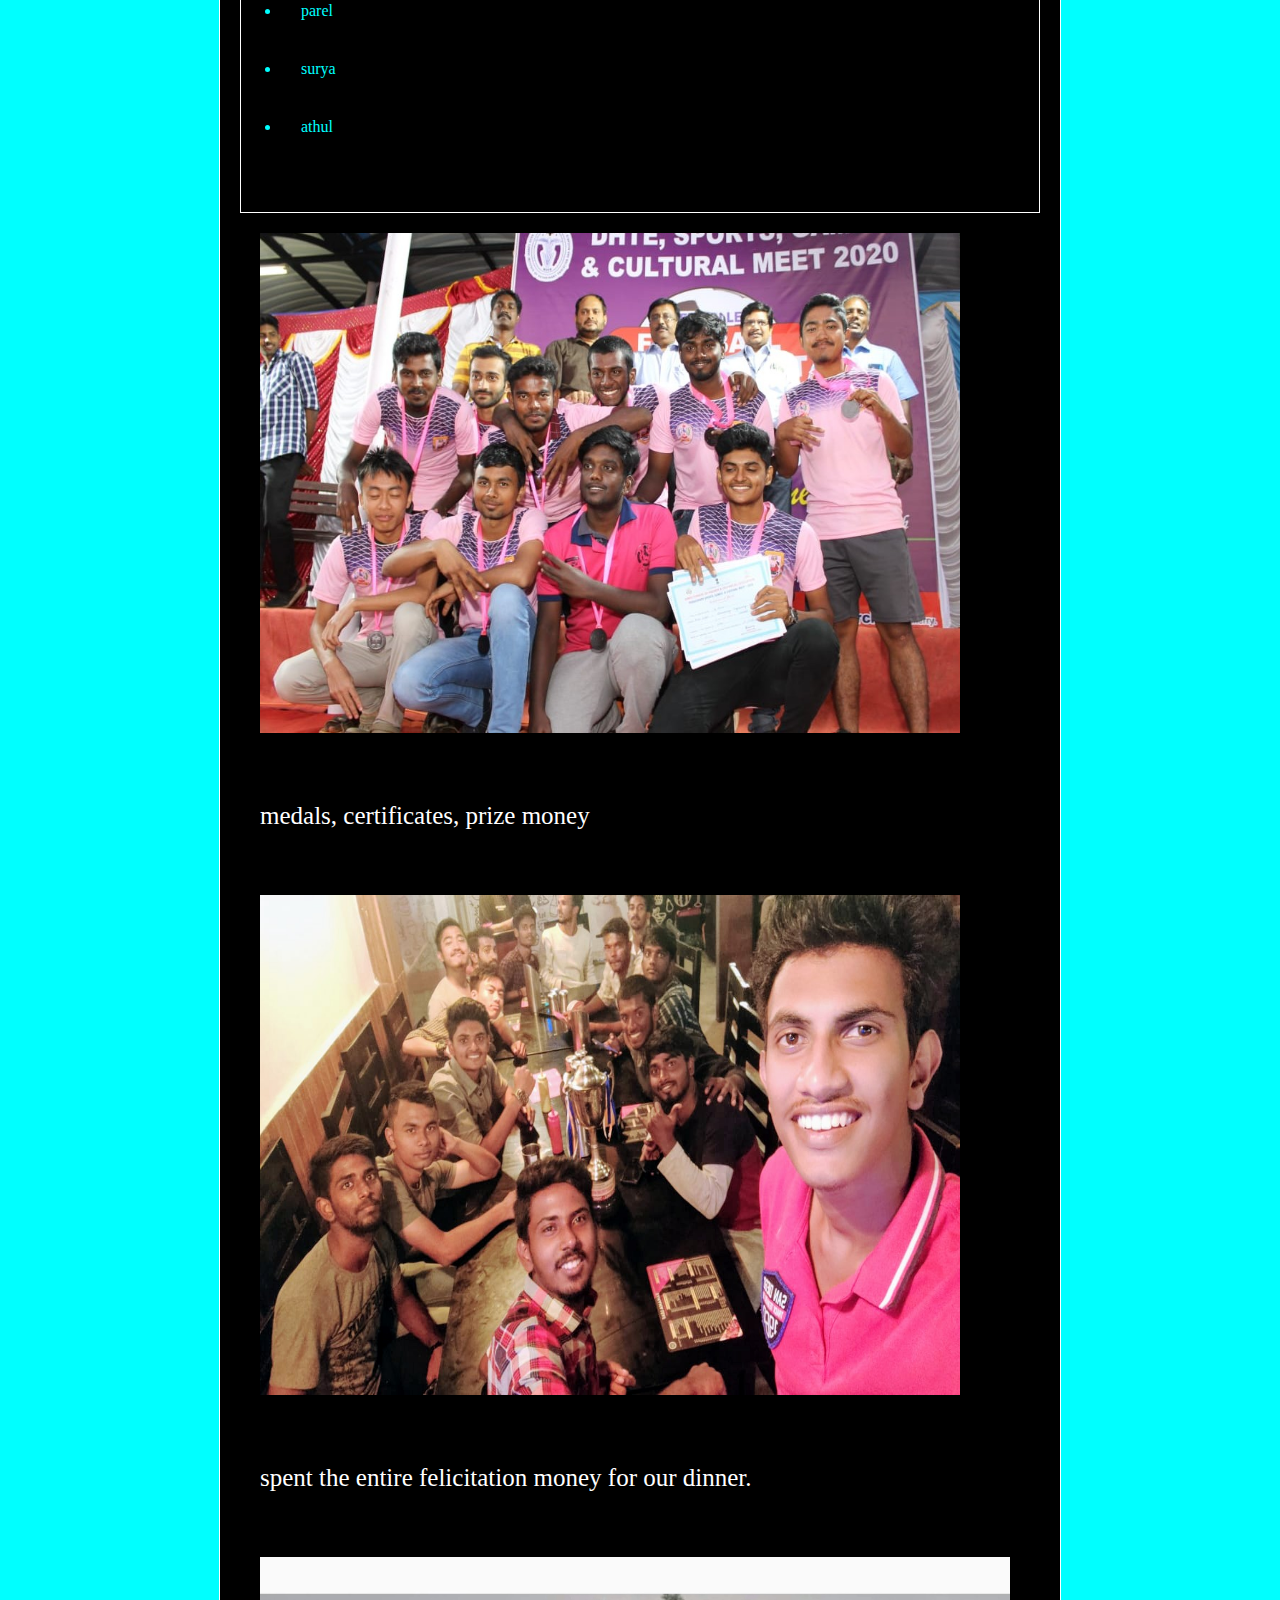
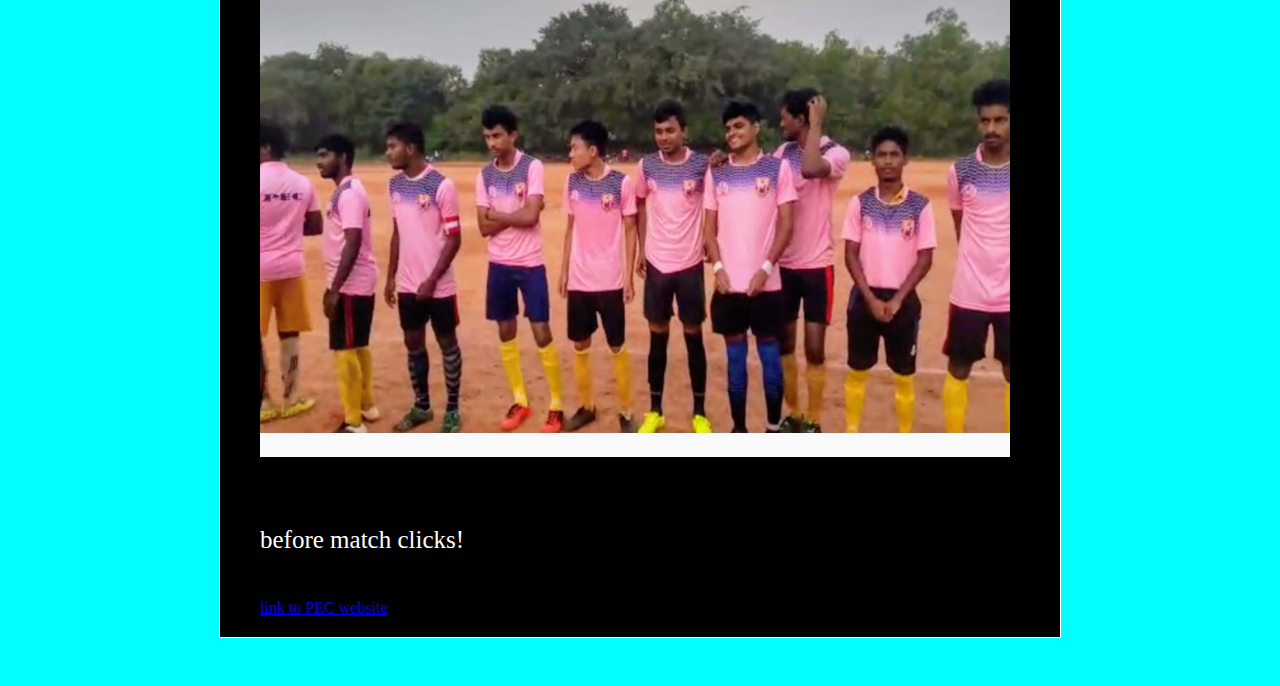
==== commit 75b6a350: "Update collegelife1.html" ====
--- a/collegelife1.html
+++ b/collegelife1.html
@@ -12,9 +12,9 @@
       <h1> College Life(football team) </h1>
          <h2> PEC FC </h2>
          <p class="alpha-text"> This was one of the <strong>best experience</strong> personally
-              in college life for me. Played football after 2 years. The ambience
+              in college life. Played football after 2 years. The ambience
               was just awesome and we enjoyed every single day. People from different states with
-              different culture and I learned a lot from them. The the bond between us
+              different culture and I learned a lot from them. The bond between us
               was unreal. <strong>Every player's strength is our team and our team's strength is our players.</strong>
          </p>
          <h2> 3RD place in intercollegiate competation </h2>
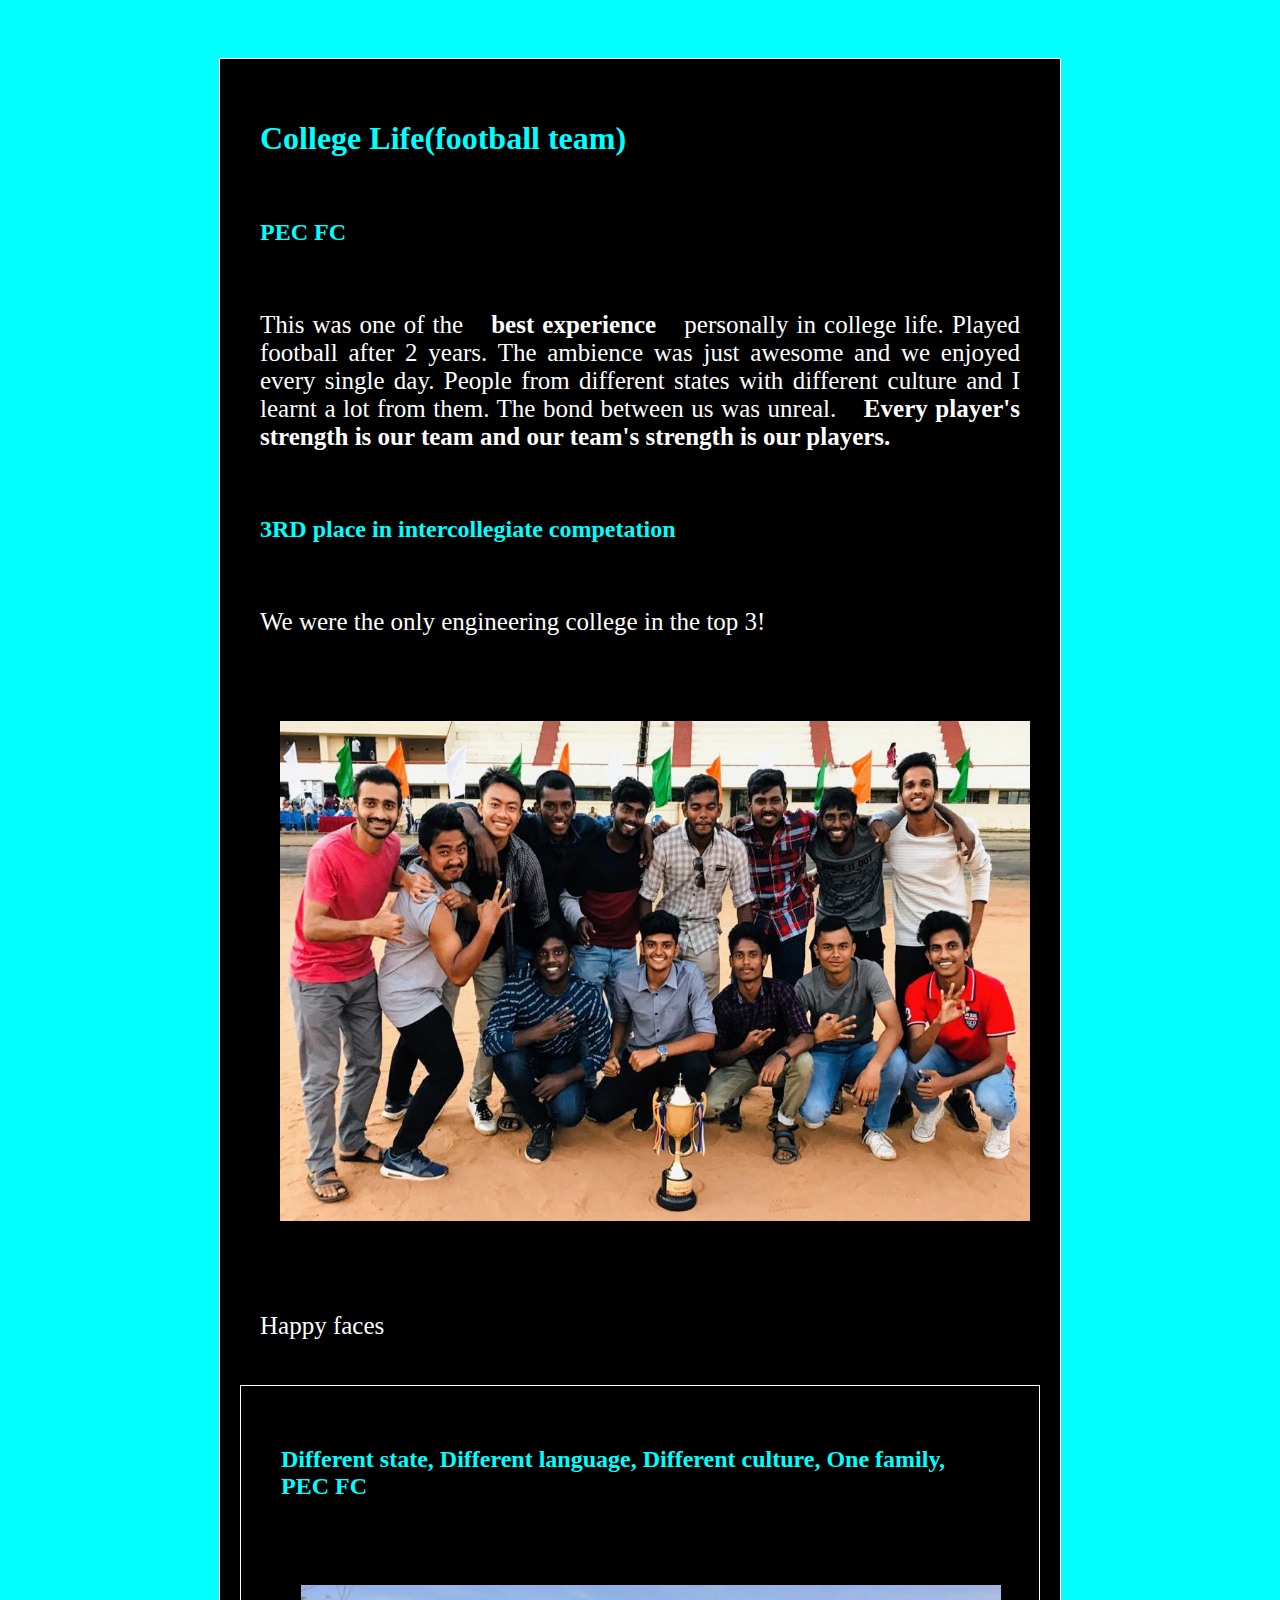
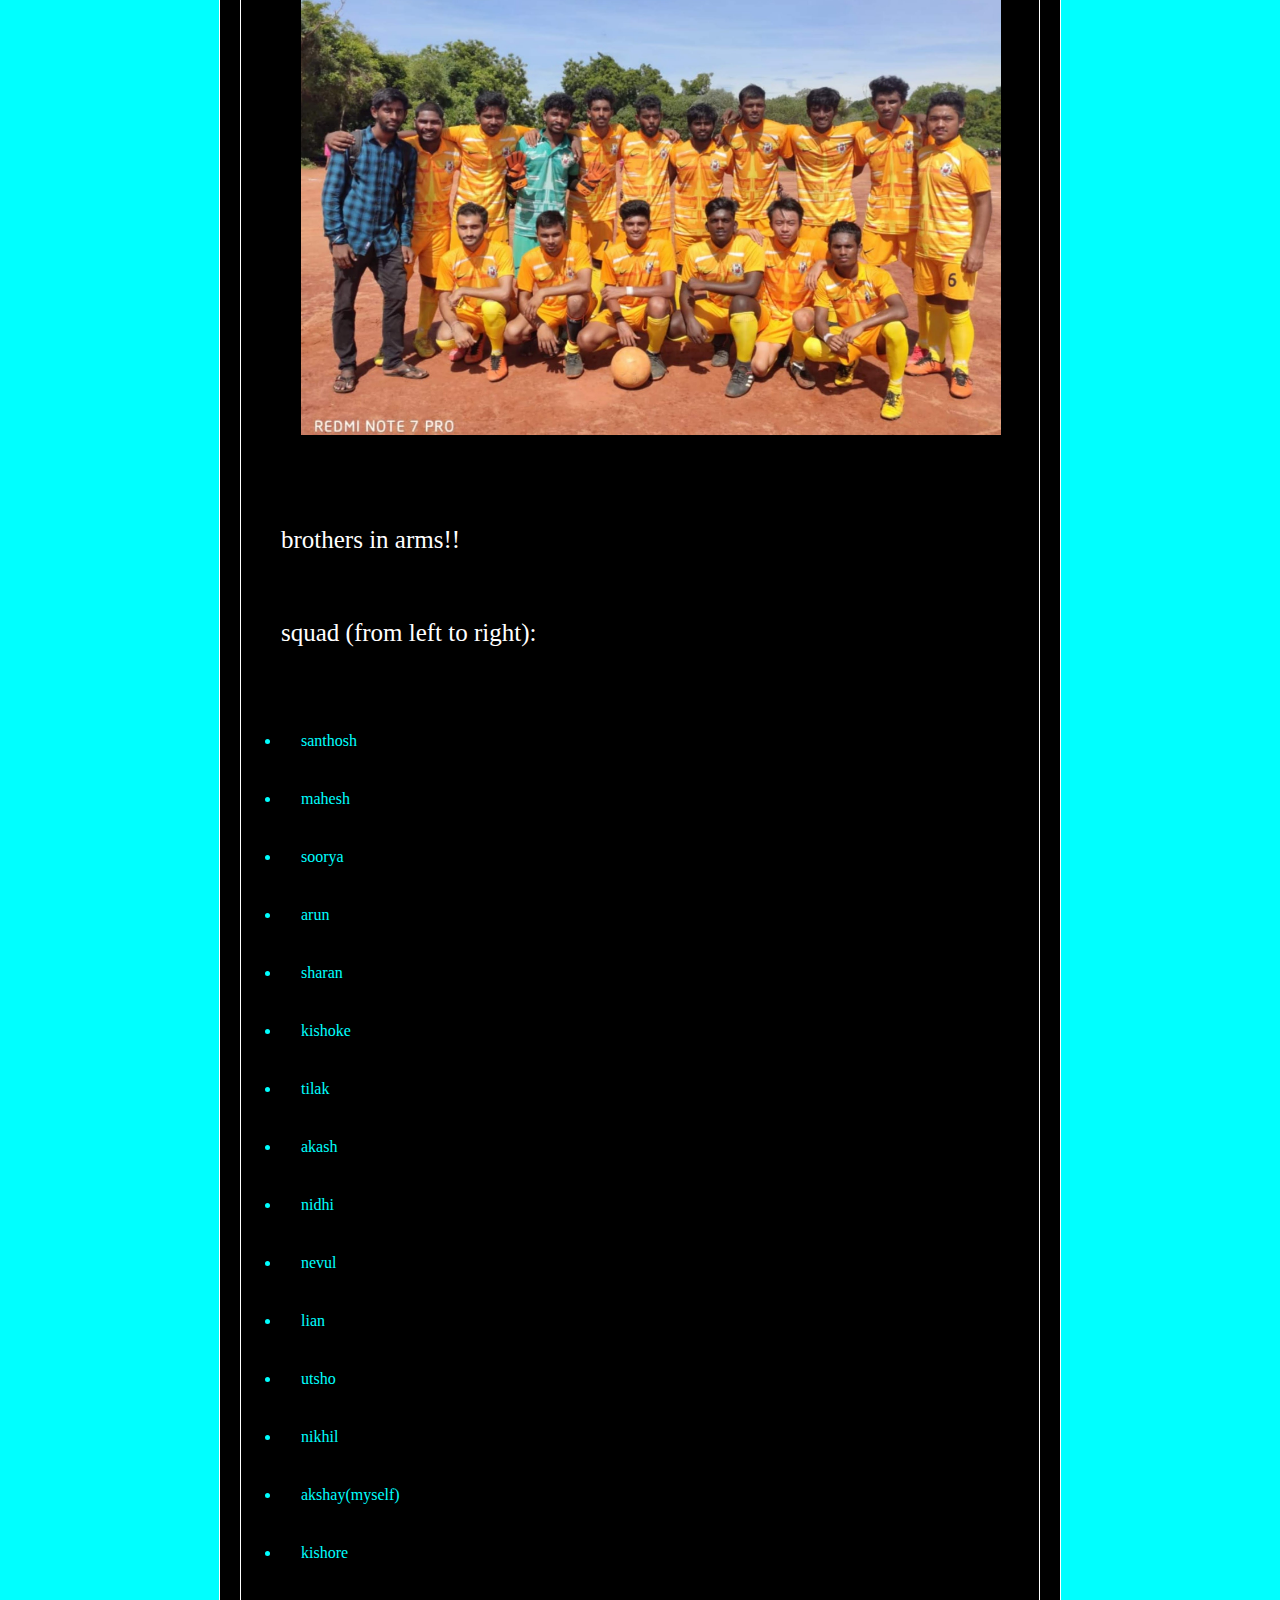
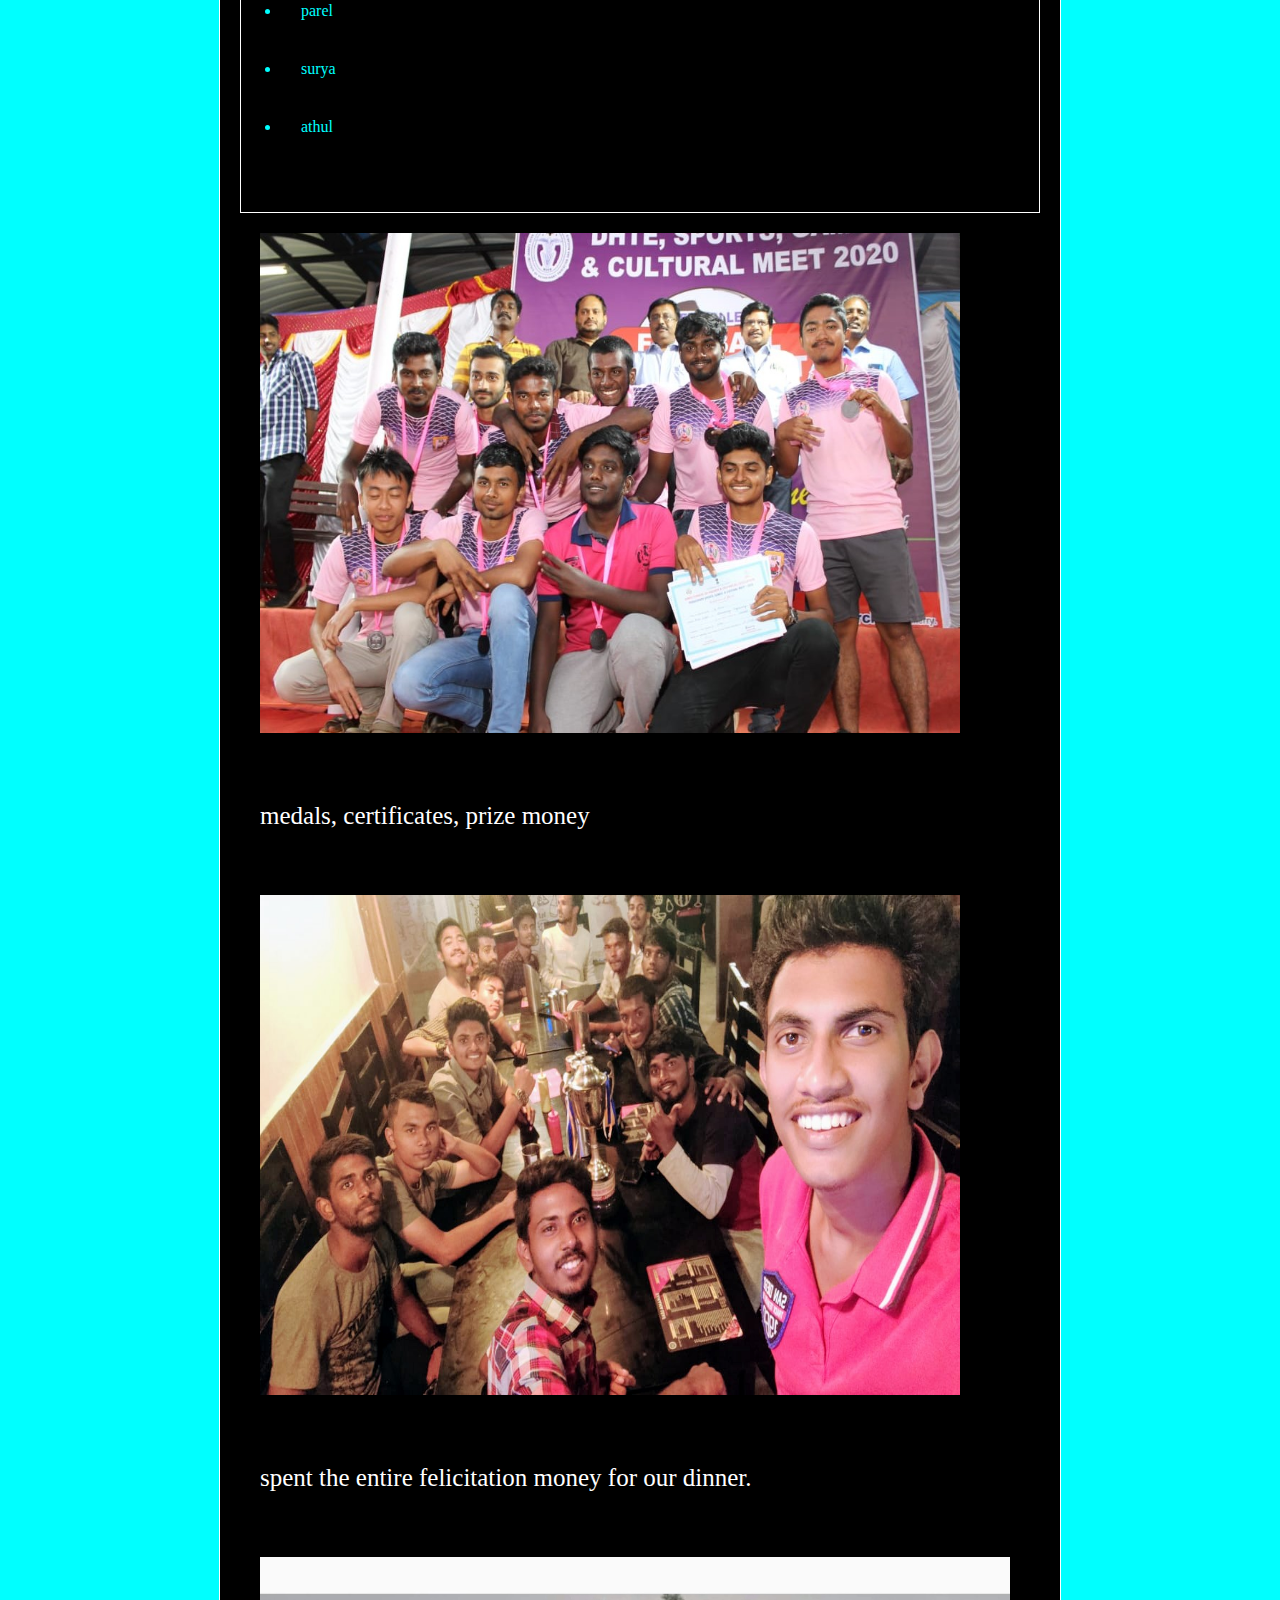
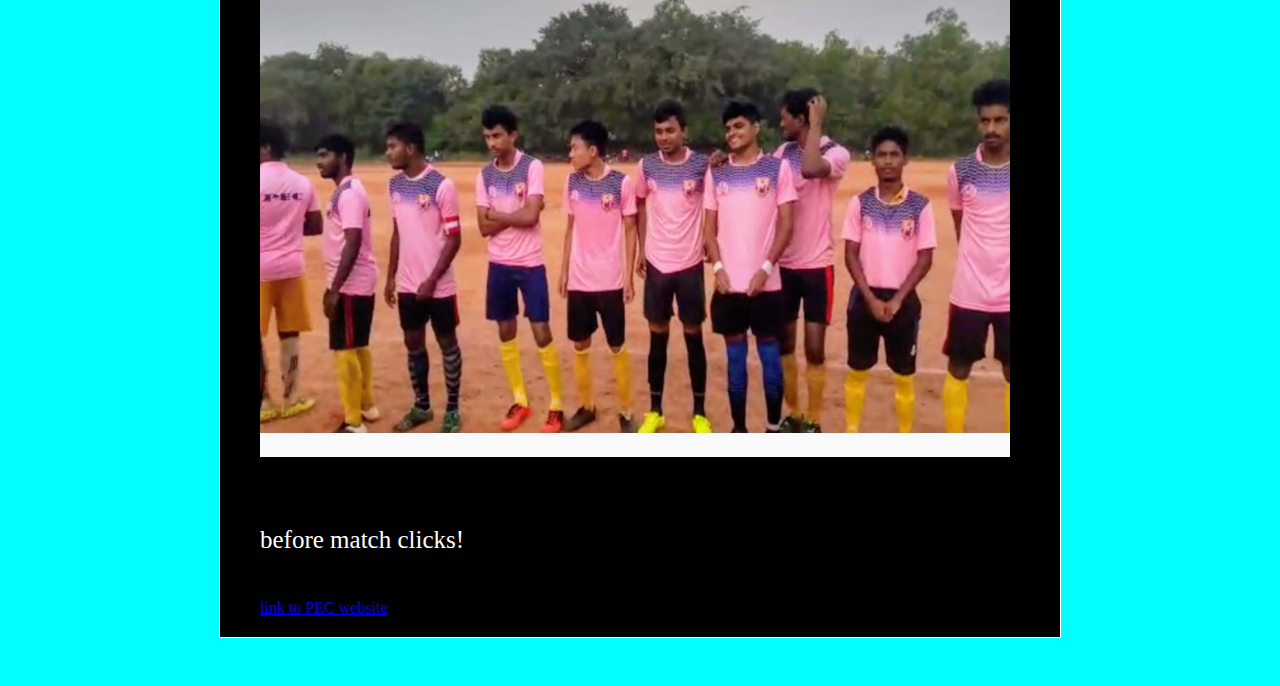
==== commit 8afd2f68: "Update collegelife1.html" ====
--- a/collegelife1.html
+++ b/collegelife1.html
@@ -14,7 +14,7 @@
          <p class="alpha-text"> This was one of the <strong>best experience</strong> personally
               in college life. Played football after 2 years. The ambience
               was just awesome and we enjoyed every single day. People from different states with
-              different culture and I learned a lot from them. The bond between us
+              different culture and I learnt a lot from them. The bond between us
               was unreal. <strong>Every player's strength is our team and our team's strength is our players.</strong>
          </p>
          <h2> 3RD place in intercollegiate competation </h2>
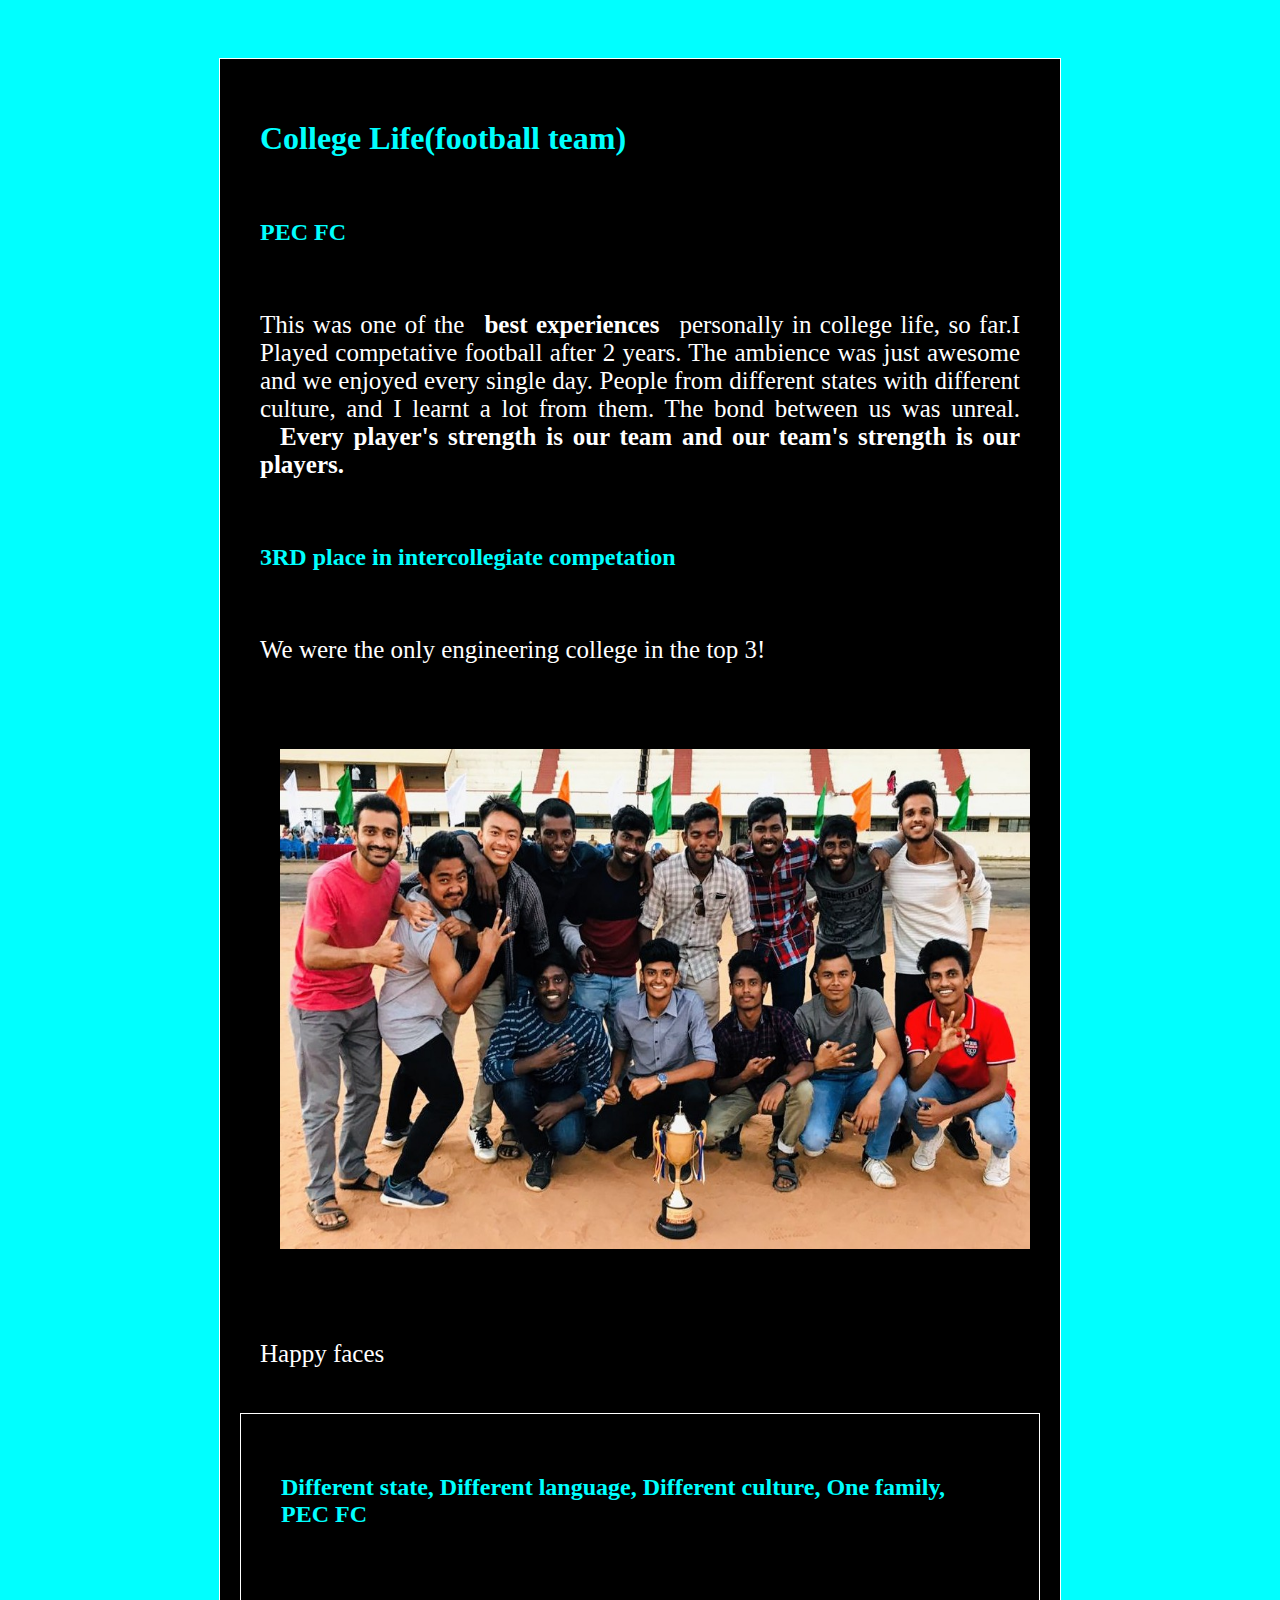
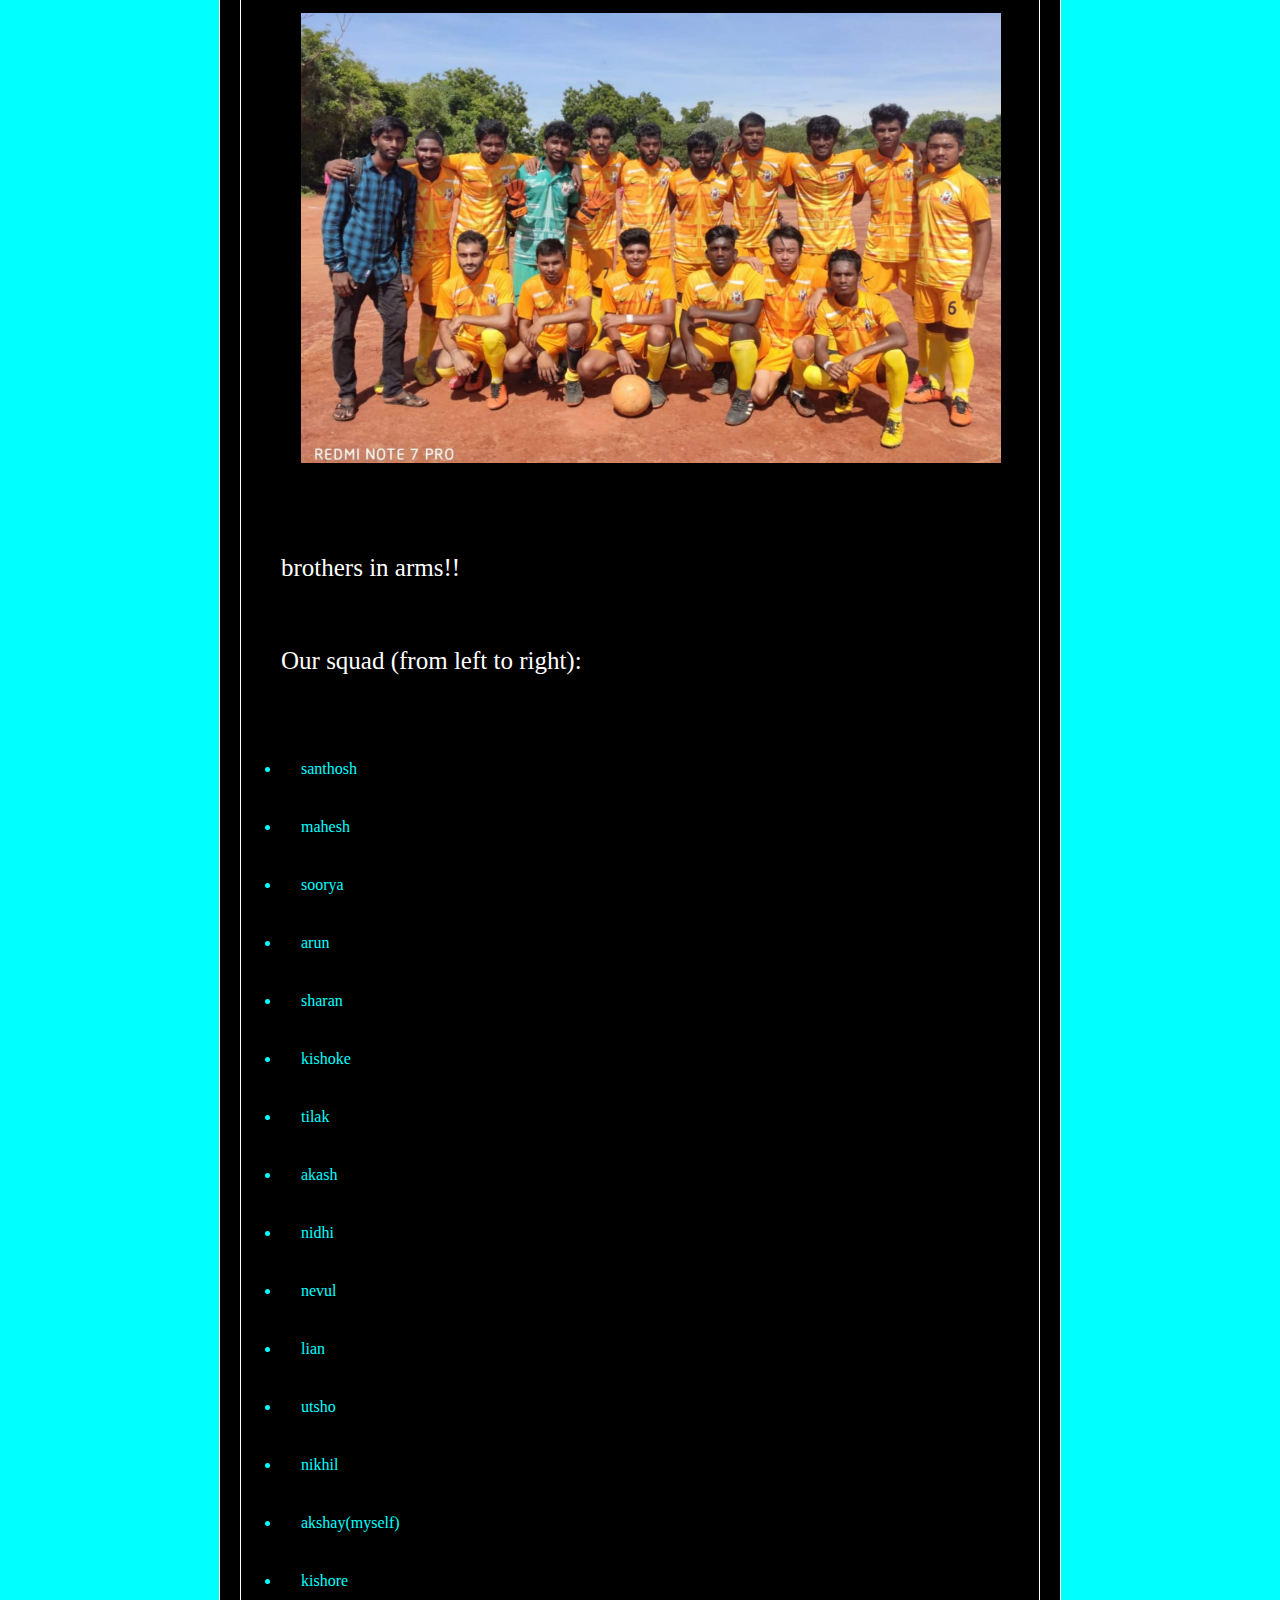
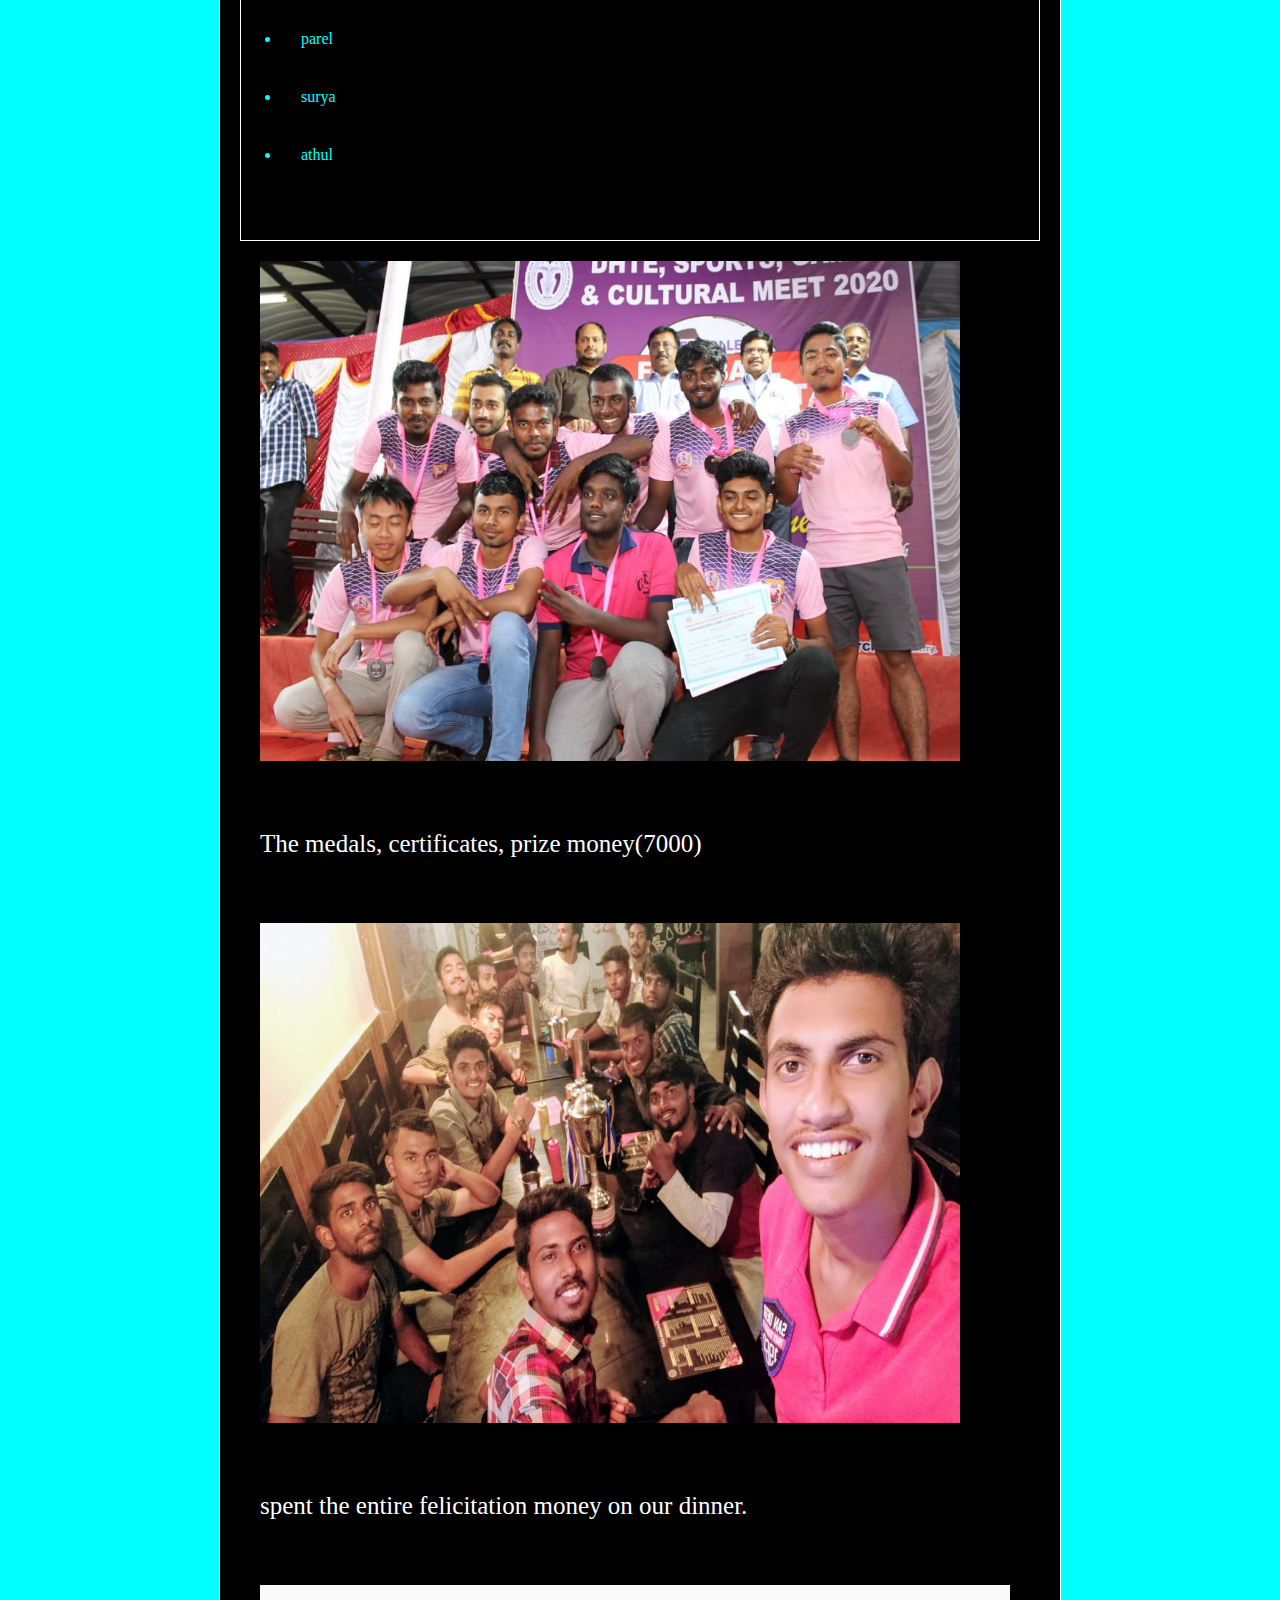
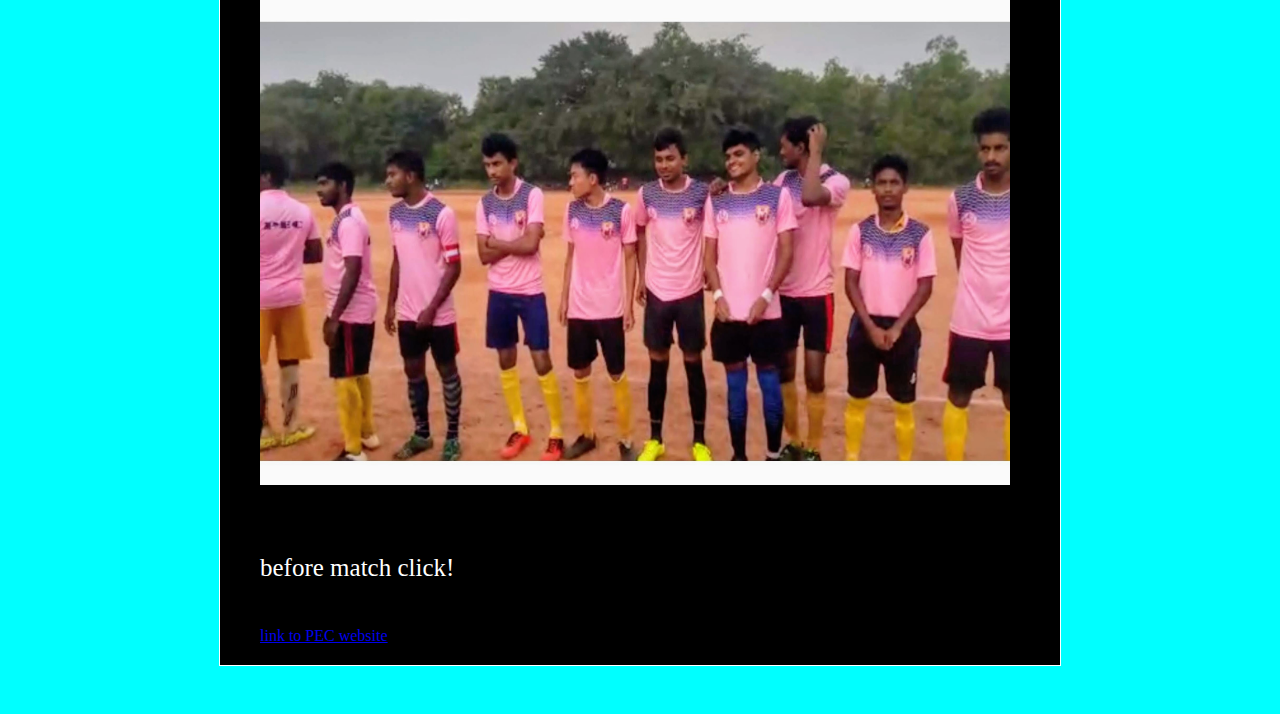
==== commit bb203023: "Update collegelife1.html" ====
--- a/collegelife1.html
+++ b/collegelife1.html
@@ -11,10 +11,10 @@
      <div class="level1">
       <h1> College Life(football team) </h1>
          <h2> PEC FC </h2>
-         <p class="alpha-text"> This was one of the <strong>best experience</strong> personally
-              in college life. Played football after 2 years. The ambience
+         <p class="alpha-text"> This was one of the<strong>best experiences</strong>personally
+              in college life, so far.I Played competative football after 2 years. The ambience
               was just awesome and we enjoyed every single day. People from different states with
-              different culture and I learnt a lot from them. The bond between us
+              different culture, and I learnt a lot from them. The bond between us
               was unreal. <strong>Every player's strength is our team and our team's strength is our players.</strong>
          </p>
          <h2> 3RD place in intercollegiate competation </h2>
@@ -25,7 +25,7 @@
          <h2> Different state, Different language, Different culture, One family, PEC FC </h2>
          <p> <img src="PicsArt_01-07-02.13.52.jpg" width="700 px" height="450 px">
          <p class="alpha-text"> brothers in arms!!</p>
-         <p> squad (from left to right):
+         <p>Our squad (from left to right):
            <ul>
              <li>santhosh</li>
              <li>mahesh</li>
@@ -48,11 +48,11 @@
            </ul>
          </div>
              <img src="IMG-20200208-WA0151.jpg" width="700 px" height="500 px">
-        <p class="alpha-text"> medals, certificates, prize money</p>
+        <p class="alpha-text">The medals, certificates, prize money(7000)</p>
              <img src="IMG-20200208-WA0147.jpg" width="700 px" height="500 px">
-        <p class="alpha-text"> spent the entire felicitation money for our dinner.</p>
+        <p class="alpha-text"> spent the entire felicitation money on our dinner.</p>
              <img src="PicsArt_02-22-07.17.00.jpg" width="750 px" height="500 px">
-        <p class="alpha-text"> before match clicks!</p>
+        <p class="alpha-text"> before match click!</p>
         <a href="http://www.pec.edu/" target="_black"> link to PEC website</a>
     </div>
    </body>
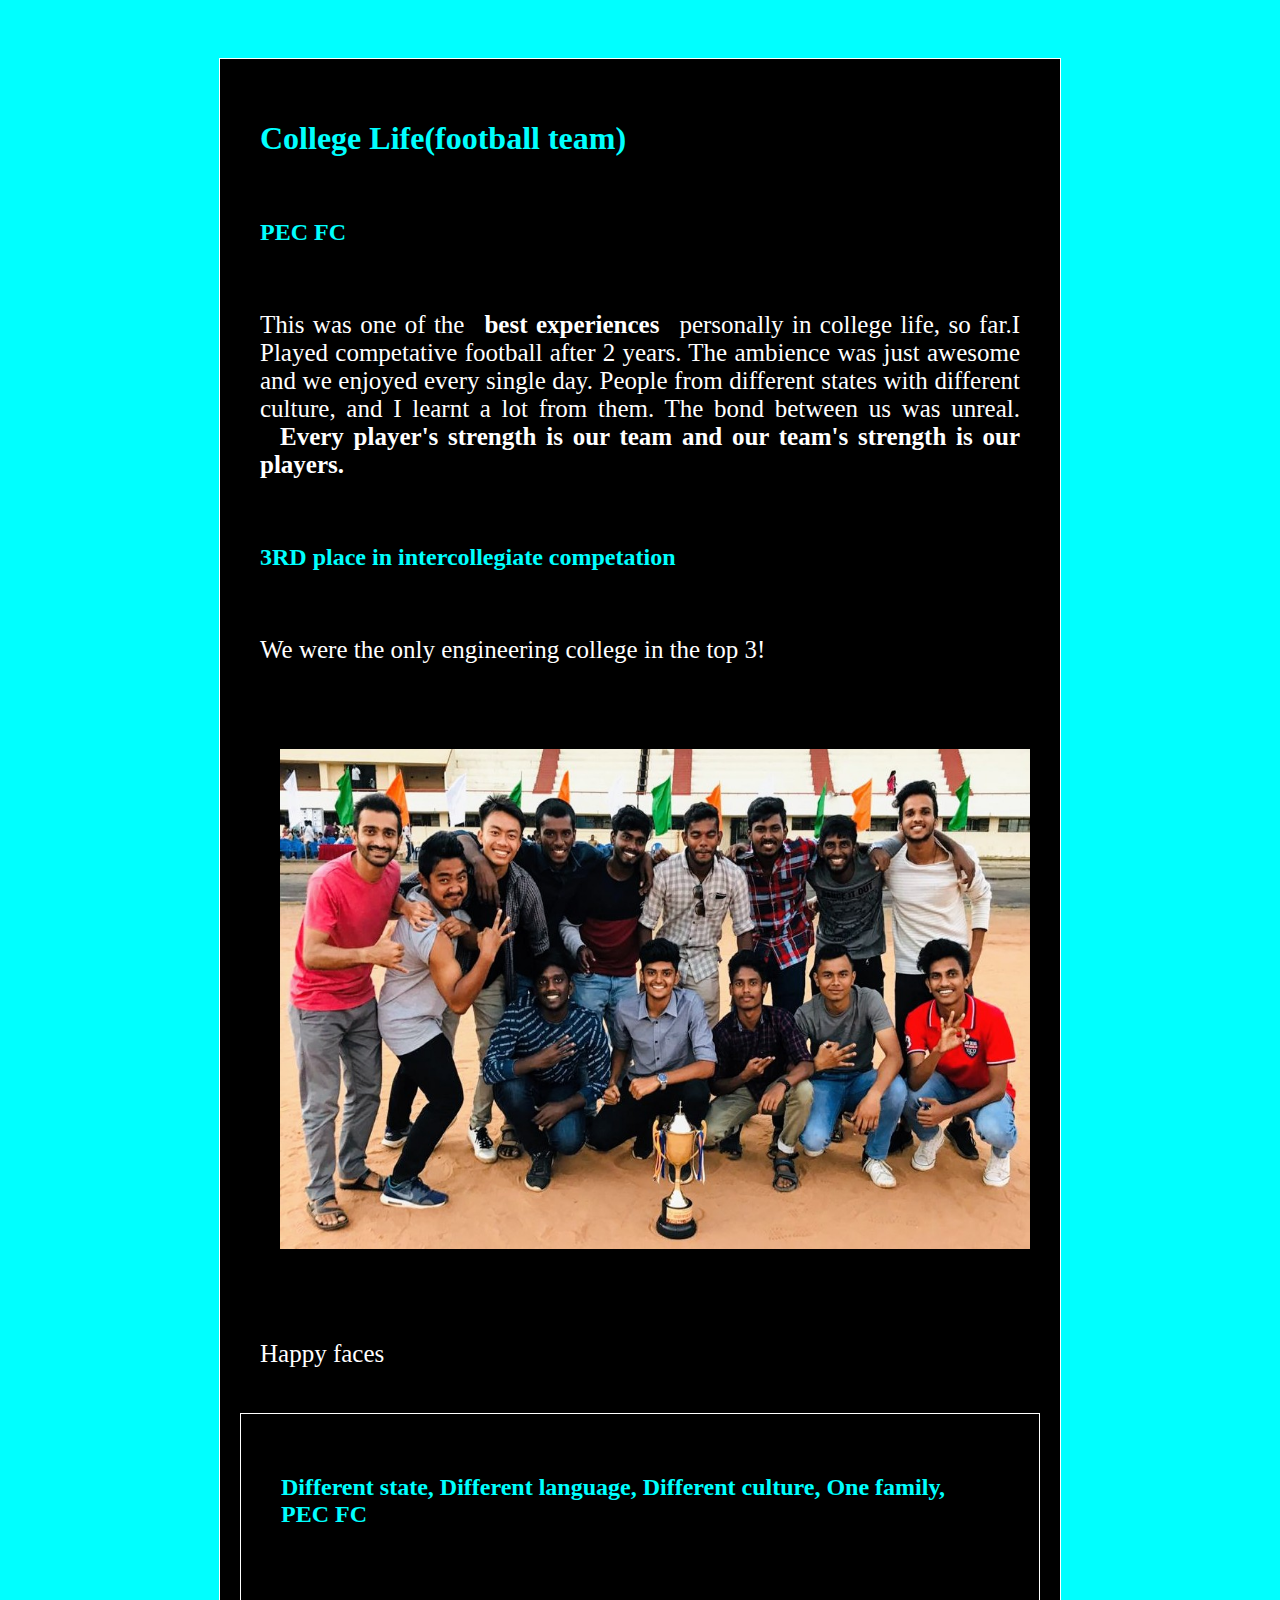
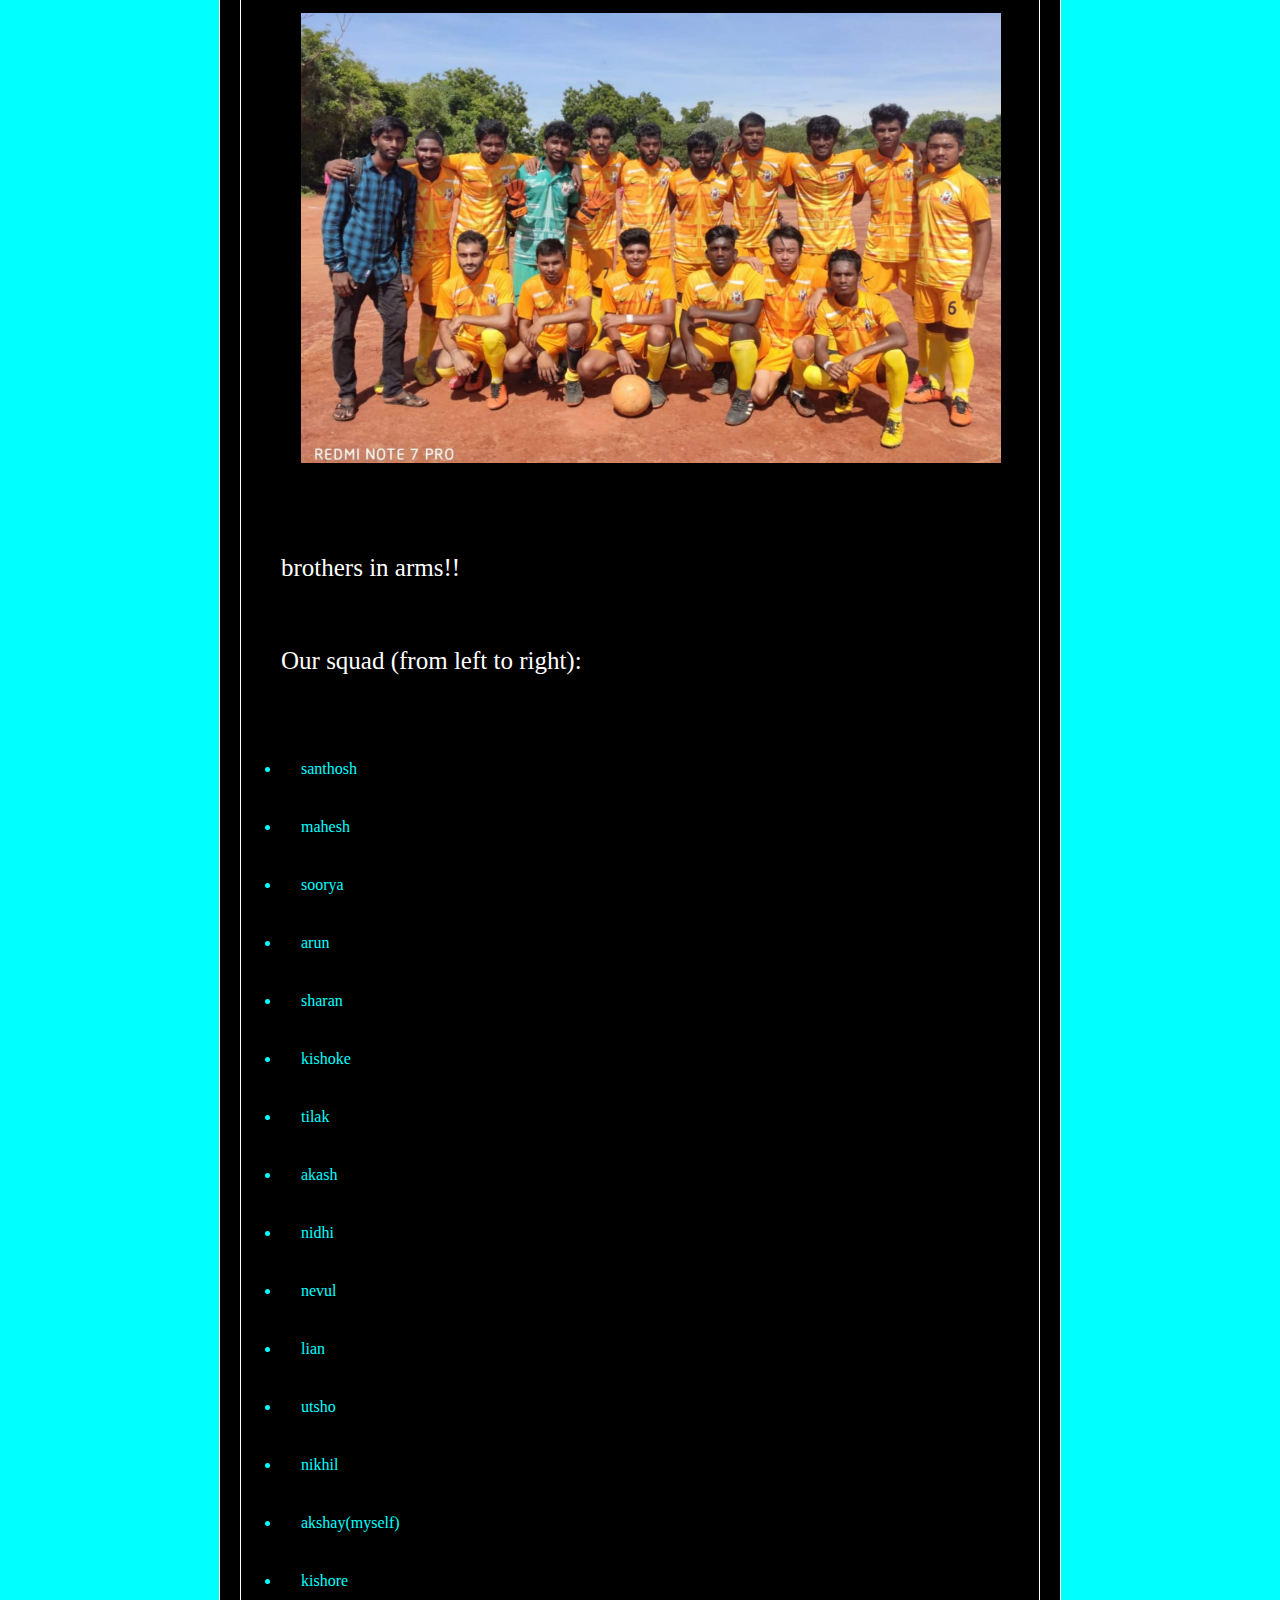
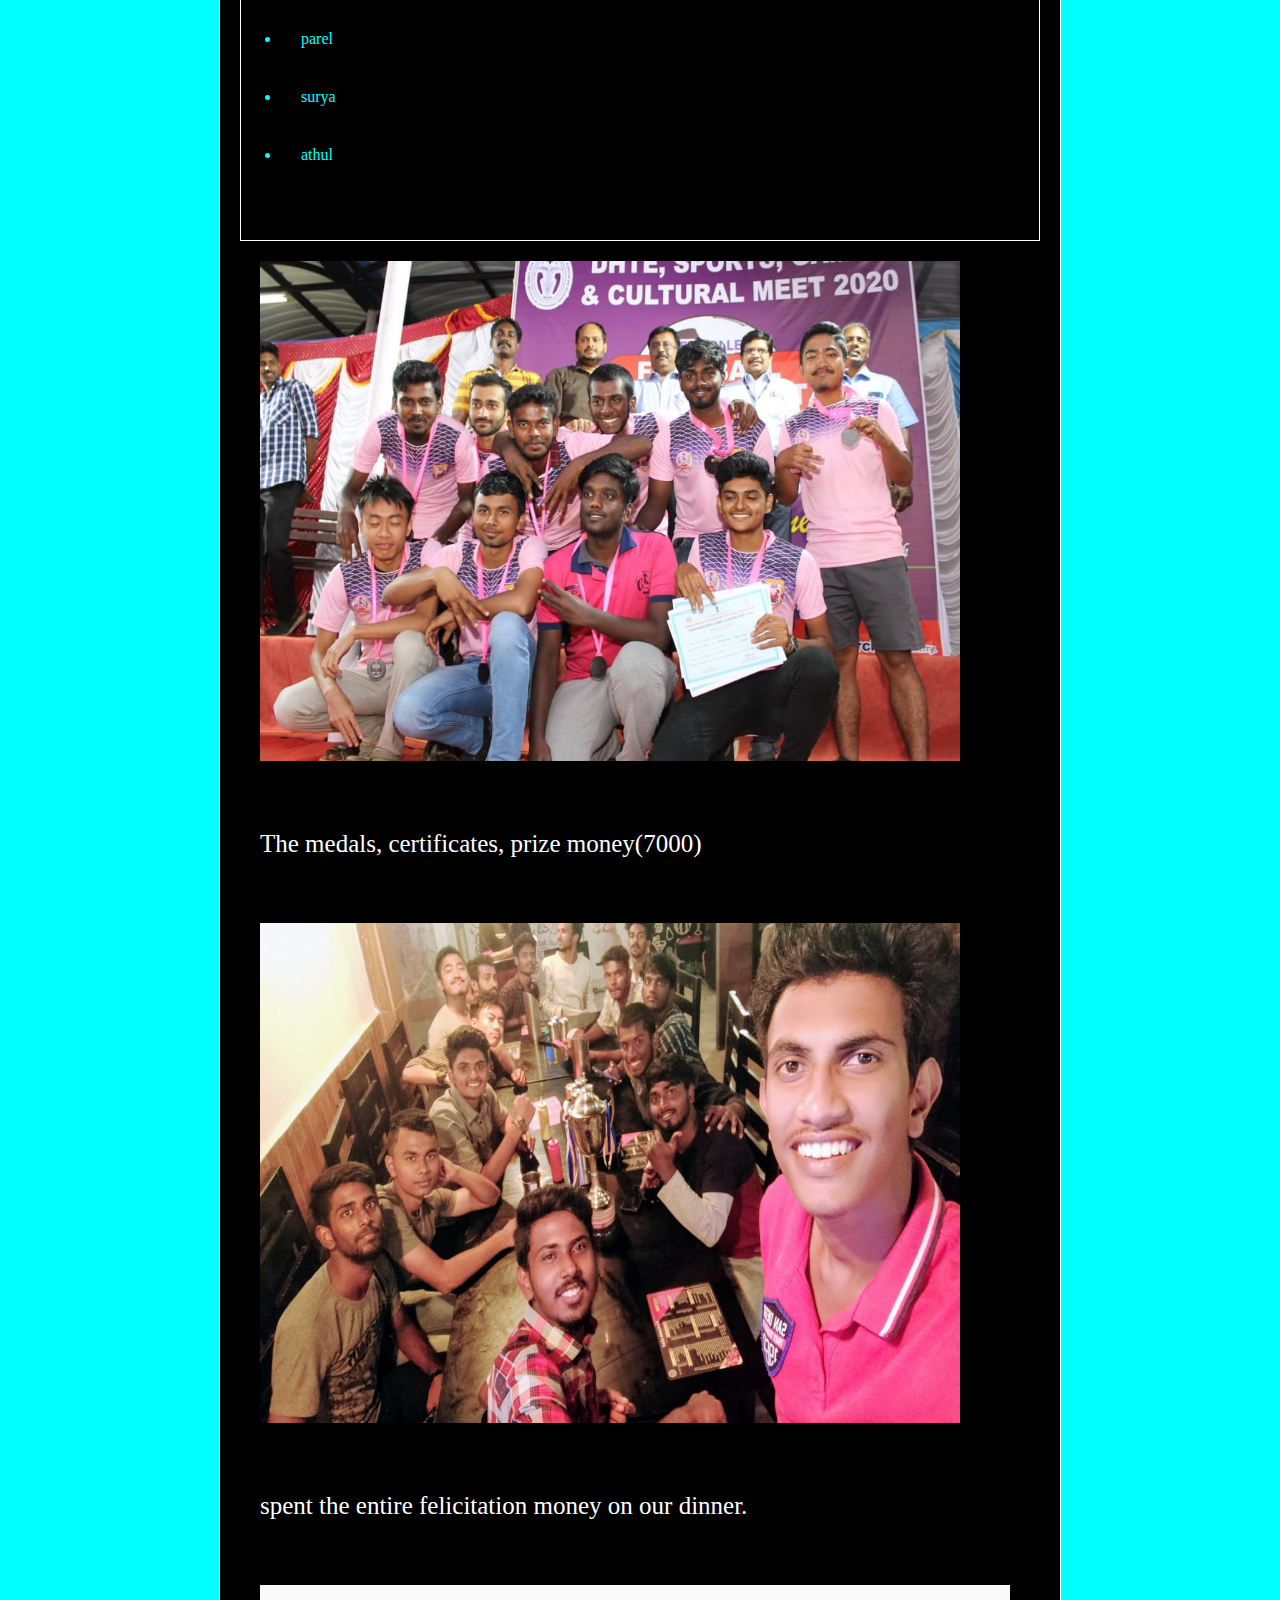
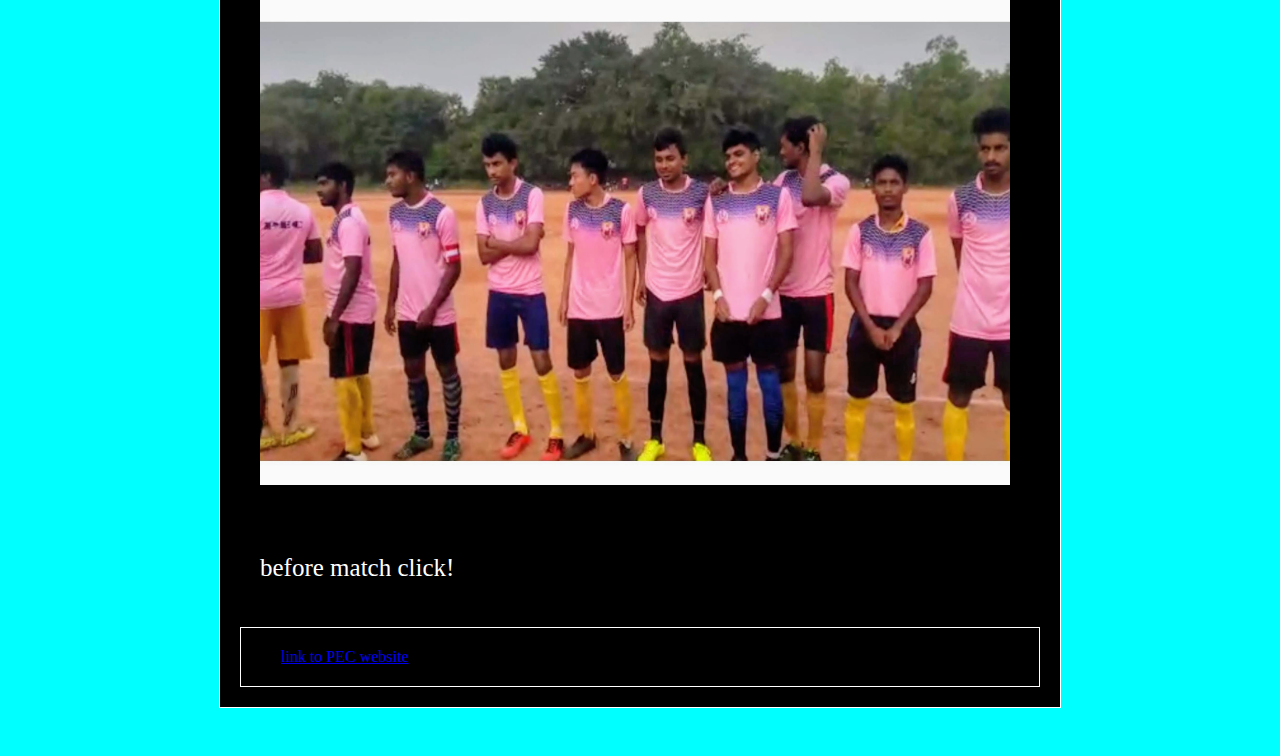
==== commit 406f0bac: "Update collegelife1.html" ====
--- a/collegelife1.html
+++ b/collegelife1.html
@@ -53,7 +53,9 @@
         <p class="alpha-text"> spent the entire felicitation money on our dinner.</p>
              <img src="PicsArt_02-22-07.17.00.jpg" width="750 px" height="500 px">
         <p class="alpha-text"> before match click!</p>
+        <div class="level2">
         <a href="http://www.pec.edu/" target="_black"> link to PEC website</a>
+        </div>
     </div>
    </body>
 
